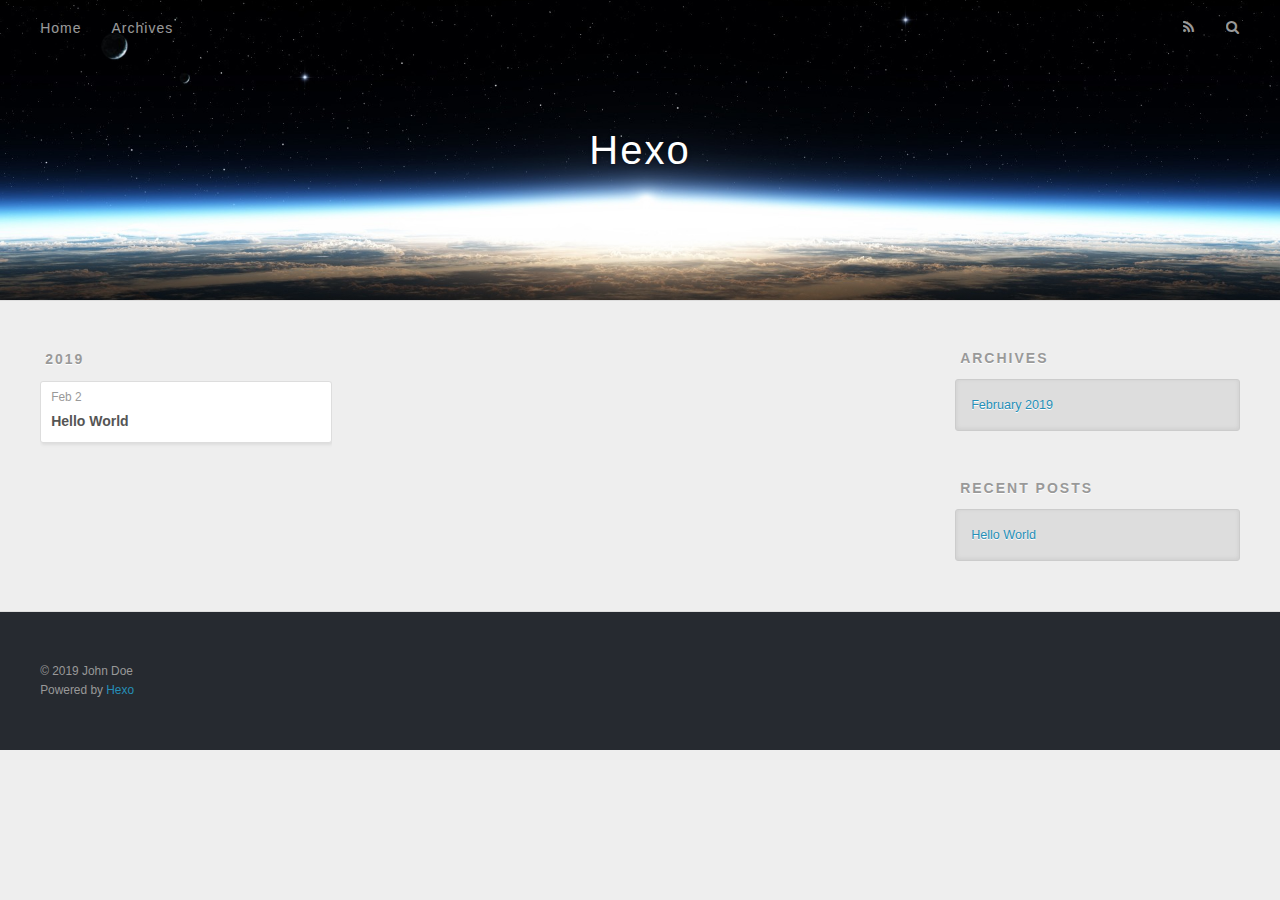
==== archives/index.html @ b5e9990e "Site updated: 2019-02-02 02:44:53" ====
<!DOCTYPE html>
<html>
<head><meta name="generator" content="Hexo 3.8.0">
  <meta charset="utf-8">
  

  
  <title>Archives | Hexo</title>
  <meta name="viewport" content="width=device-width, initial-scale=1, maximum-scale=1">
  <meta property="og:type" content="website">
<meta property="og:title" content="Hexo">
<meta property="og:url" content="http://yoursite.com/archives/index.html">
<meta property="og:site_name" content="Hexo">
<meta property="og:locale" content="default">
<meta name="twitter:card" content="summary">
<meta name="twitter:title" content="Hexo">
  
    <link rel="alternate" href="/atom.xml" title="Hexo" type="application/atom+xml">
  
  
    <link rel="icon" href="/favicon.png">
  
  
    <link href="//fonts.googleapis.com/css?family=Source+Code+Pro" rel="stylesheet" type="text/css">
  
  <link rel="stylesheet" href="/css/style.css">
</head>
</html>
<body>
  <div id="container">
    <div id="wrap">
      <header id="header">
  <div id="banner"></div>
  <div id="header-outer" class="outer">
    <div id="header-title" class="inner">
      <h1 id="logo-wrap">
        <a href="/" id="logo">Hexo</a>
      </h1>
      
    </div>
    <div id="header-inner" class="inner">
      <nav id="main-nav">
        <a id="main-nav-toggle" class="nav-icon"></a>
        
          <a class="main-nav-link" href="/">Home</a>
        
          <a class="main-nav-link" href="/archives">Archives</a>
        
      </nav>
      <nav id="sub-nav">
        
          <a id="nav-rss-link" class="nav-icon" href="/atom.xml" title="RSS Feed"></a>
        
        <a id="nav-search-btn" class="nav-icon" title="Search"></a>
      </nav>
      <div id="search-form-wrap">
        <form action="//google.com/search" method="get" accept-charset="UTF-8" class="search-form"><input type="search" name="q" class="search-form-input" placeholder="Search"><button type="submit" class="search-form-submit">&#xF002;</button><input type="hidden" name="sitesearch" value="http://yoursite.com"></form>
      </div>
    </div>
  </div>
</header>
      <div class="outer">
        <section id="main">
  
  
    
    
      
      
      <section class="archives-wrap">
        <div class="archive-year-wrap">
          <a href="/archives/2019" class="archive-year">2019</a>
        </div>
        <div class="archives">
    
    <article class="archive-article archive-type-post">
  <div class="archive-article-inner">
    <header class="archive-article-header">
      <a href="/2019/02/02/hello-world/" class="archive-article-date">
  <time datetime="2019-02-01T17:42:40.404Z" itemprop="datePublished">Feb 2</time>
</a>
      
  
    <h1 itemprop="name">
      <a class="archive-article-title" href="/2019/02/02/hello-world/">Hello World</a>
    </h1>
  

    </header>
  </div>
</article>
  
  
    </div></section>
  


</section>
        
          <aside id="sidebar">
  
    

  
    

  
    
  
    
  <div class="widget-wrap">
    <h3 class="widget-title">Archives</h3>
    <div class="widget">
      <ul class="archive-list"><li class="archive-list-item"><a class="archive-list-link" href="/archives/2019/02/">February 2019</a></li></ul>
    </div>
  </div>


  
    
  <div class="widget-wrap">
    <h3 class="widget-title">Recent Posts</h3>
    <div class="widget">
      <ul>
        
          <li>
            <a href="/2019/02/02/hello-world/">Hello World</a>
          </li>
        
      </ul>
    </div>
  </div>

  
</aside>
        
      </div>
      <footer id="footer">
  
  <div class="outer">
    <div id="footer-info" class="inner">
      &copy; 2019 John Doe<br>
      Powered by <a href="http://hexo.io/" target="_blank">Hexo</a>
    </div>
  </div>
</footer>
    </div>
    <nav id="mobile-nav">
  
    <a href="/" class="mobile-nav-link">Home</a>
  
    <a href="/archives" class="mobile-nav-link">Archives</a>
  
</nav>
    

<script src="//ajax.googleapis.com/ajax/libs/jquery/2.0.3/jquery.min.js"></script>


  <link rel="stylesheet" href="/fancybox/jquery.fancybox.css">
  <script src="/fancybox/jquery.fancybox.pack.js"></script>


<script src="/js/script.js"></script>



  </div>
</body>
</html>
---- css/style.css ----
body {
  width: 100%;
}
body:before,
body:after {
  content: "";
  display: table;
}
body:after {
  clear: both;
}
html,
body,
div,
span,
applet,
object,
iframe,
h1,
h2,
h3,
h4,
h5,
h6,
p,
blockquote,
pre,
a,
abbr,
acronym,
address,
big,
cite,
code,
del,
dfn,
em,
img,
ins,
kbd,
q,
s,
samp,
small,
strike,
strong,
sub,
sup,
tt,
var,
dl,
dt,
dd,
ol,
ul,
li,
fieldset,
form,
label,
legend,
table,
caption,
tbody,
tfoot,
thead,
tr,
th,
td {
  margin: 0;
  padding: 0;
  border: 0;
  outline: 0;
  font-weight: inherit;
  font-style: inherit;
  font-family: inherit;
  font-size: 100%;
  vertical-align: baseline;
}
body {
  line-height: 1;
  color: #000;
  background: #fff;
}
ol,
ul {
  list-style: none;
}
table {
  border-collapse: separate;
  border-spacing: 0;
  vertical-align: middle;
}
caption,
th,
td {
  text-align: left;
  font-weight: normal;
  vertical-align: middle;
}
a img {
  border: none;
}
input,
button {
  margin: 0;
  padding: 0;
}
input::-moz-focus-inner,
button::-moz-focus-inner {
  border: 0;
  padding: 0;
}
@font-face {
  font-family: FontAwesome;
  font-style: normal;
  font-weight: normal;
  src: url("fonts/fontawesome-webfont.eot?v=#4.0.3");
  src: url("fonts/fontawesome-webfont.eot?#iefix&v=#4.0.3") format("embedded-opentype"), url("fonts/fontawesome-webfont.woff?v=#4.0.3") format("woff"), url("fonts/fontawesome-webfont.ttf?v=#4.0.3") format("truetype"), url("fonts/fontawesome-webfont.svg#fontawesomeregular?v=#4.0.3") format("svg");
}
html,
body,
#container {
  height: 100%;
}
body {
  background: #eee;
  font: 14px -apple-system, BlinkMacSystemFont, "Segoe UI", "Roboto", "Oxygen", "Ubuntu", "Cantarell", "Fira Sans", "Droid Sans", "Helvetica Neue", sans-serif;
  -webkit-text-size-adjust: 100%;
}
.outer {
  max-width: 1220px;
  margin: 0 auto;
  padding: 0 20px;
}
.outer:before,
.outer:after {
  content: "";
  display: table;
}
.outer:after {
  clear: both;
}
.inner {
  display: inline;
  float: left;
  width: 98.33333333333333%;
  margin: 0 0.833333333333333%;
}
.left,
.alignleft {
  float: left;
}
.right,
.alignright {
  float: right;
}
.clear {
  clear: both;
}
#container {
  position: relative;
}
.mobile-nav-on {
  overflow: hidden;
}
#wrap {
  height: 100%;
  width: 100%;
  position: absolute;
  top: 0;
  left: 0;
  -webkit-transition: 0.2s ease-out;
  -moz-transition: 0.2s ease-out;
  -ms-transition: 0.2s ease-out;
  transition: 0.2s ease-out;
  z-index: 1;
  background: #eee;
}
.mobile-nav-on #wrap {
  left: 280px;
}
@media screen and (min-width: 768px) {
  #main {
    display: inline;
    float: left;
    width: 73.33333333333333%;
    margin: 0 0.833333333333333%;
  }
}
.article-date,
.article-category-link,
.archive-year,
.widget-title {
  text-decoration: none;
  text-transform: uppercase;
  letter-spacing: 2px;
  color: #999;
  margin-bottom: 1em;
  margin-left: 5px;
  line-height: 1em;
  text-shadow: 0 1px #fff;
  font-weight: bold;
}
.article-inner,
.archive-article-inner {
  background: #fff;
  -webkit-box-shadow: 1px 2px 3px #ddd;
  box-shadow: 1px 2px 3px #ddd;
  border: 1px solid #ddd;
  border-radius: 3px;
}
.article-entry h1,
.widget h1 {
  font-size: 2em;
}
.article-entry h2,
.widget h2 {
  font-size: 1.5em;
}
.article-entry h3,
.widget h3 {
  font-size: 1.3em;
}
.article-entry h4,
.widget h4 {
  font-size: 1.2em;
}
.article-entry h5,
.widget h5 {
  font-size: 1em;
}
.article-entry h6,
.widget h6 {
  font-size: 1em;
  color: #999;
}
.article-entry hr,
.widget hr {
  border: 1px dashed #ddd;
}
.article-entry strong,
.widget strong {
  font-weight: bold;
}
.article-entry em,
.widget em,
.article-entry cite,
.widget cite {
  font-style: italic;
}
.article-entry sup,
.widget sup,
.article-entry sub,
.widget sub {
  font-size: 0.75em;
  line-height: 0;
  position: relative;
  vertical-align: baseline;
}
.article-entry sup,
.widget sup {
  top: -0.5em;
}
.article-entry sub,
.widget sub {
  bottom: -0.2em;
}
.article-entry small,
.widget small {
  font-size: 0.85em;
}
.article-entry acronym,
.widget acronym,
.article-entry abbr,
.widget abbr {
  border-bottom: 1px dotted;
}
.article-entry ul,
.widget ul,
.article-entry ol,
.widget ol,
.article-entry dl,
.widget dl {
  margin: 0 20px;
  line-height: 1.6em;
}
.article-entry ul ul,
.widget ul ul,
.article-entry ol ul,
.widget ol ul,
.article-entry ul ol,
.widget ul ol,
.article-entry ol ol,
.widget ol ol {
  margin-top: 0;
  margin-bottom: 0;
}
.article-entry ul,
.widget ul {
  list-style: disc;
}
.article-entry ol,
.widget ol {
  list-style: decimal;
}
.article-entry dt,
.widget dt {
  font-weight: bold;
}
#header {
  height: 300px;
  position: relative;
  border-bottom: 1px solid #ddd;
}
#header:before,
#header:after {
  content: "";
  position: absolute;
  left: 0;
  right: 0;
  height: 40px;
}
#header:before {
  top: 0;
  background: -webkit-linear-gradient(rgba(0,0,0,0.2), transparent);
  background: -moz-linear-gradient(rgba(0,0,0,0.2), transparent);
  background: -ms-linear-gradient(rgba(0,0,0,0.2), transparent);
  background: linear-gradient(rgba(0,0,0,0.2), transparent);
}
#header:after {
  bottom: 0;
  background: -webkit-linear-gradient(transparent, rgba(0,0,0,0.2));
  background: -moz-linear-gradient(transparent, rgba(0,0,0,0.2));
  background: -ms-linear-gradient(transparent, rgba(0,0,0,0.2));
  background: linear-gradient(transparent, rgba(0,0,0,0.2));
}
#header-outer {
  height: 100%;
  position: relative;
}
#header-inner {
  position: relative;
  overflow: hidden;
}
#banner {
  position: absolute;
  top: 0;
  left: 0;
  width: 100%;
  height: 100%;
  background: url("images/banner.jpg") center #000;
  -webkit-background-size: cover;
  -moz-background-size: cover;
  background-size: cover;
  z-index: -1;
}
#header-title {
  text-align: center;
  height: 40px;
  position: absolute;
  top: 50%;
  left: 0;
  margin-top: -20px;
}
#logo,
#subtitle {
  text-decoration: none;
  color: #fff;
  font-weight: 300;
  text-shadow: 0 1px 4px rgba(0,0,0,0.3);
}
#logo {
  font-size: 40px;
  line-height: 40px;
  letter-spacing: 2px;
}
#subtitle {
  font-size: 16px;
  line-height: 16px;
  letter-spacing: 1px;
}
#subtitle-wrap {
  margin-top: 16px;
}
#main-nav {
  float: left;
  margin-left: -15px;
}
.nav-icon,
.main-nav-link {
  float: left;
  color: #fff;
  opacity: 0.6;
  text-decoration: none;
  text-shadow: 0 1px rgba(0,0,0,0.2);
  -webkit-transition: opacity 0.2s;
  -moz-transition: opacity 0.2s;
  -ms-transition: opacity 0.2s;
  transition: opacity 0.2s;
  display: block;
  padding: 20px 15px;
}
.nav-icon:hover,
.main-nav-link:hover {
  opacity: 1;
}
.nav-icon {
  font-family: FontAwesome;
  text-align: center;
  font-size: 14px;
  width: 14px;
  height: 14px;
  padding: 20px 15px;
  position: relative;
  cursor: pointer;
}
.main-nav-link {
  font-weight: 300;
  letter-spacing: 1px;
}
@media screen and (max-width: 479px) {
  .main-nav-link {
    display: none;
  }
}
#main-nav-toggle {
  display: none;
}
#main-nav-toggle:before {
  content: "\f0c9";
}
@media screen and (max-width: 479px) {
  #main-nav-toggle {
    display: block;
  }
}
#sub-nav {
  float: right;
  margin-right: -15px;
}
#nav-rss-link:before {
  content: "\f09e";
}
#nav-search-btn:before {
  content: "\f002";
}
#search-form-wrap {
  position: absolute;
  top: 15px;
  width: 150px;
  height: 30px;
  right: -150px;
  opacity: 0;
  -webkit-transition: 0.2s ease-out;
  -moz-transition: 0.2s ease-out;
  -ms-transition: 0.2s ease-out;
  transition: 0.2s ease-out;
}
#search-form-wrap.on {
  opacity: 1;
  right: 0;
}
@media screen and (max-width: 479px) {
  #search-form-wrap {
    width: 100%;
    right: -100%;
  }
}
.search-form {
  position: absolute;
  top: 0;
  left: 0;
  right: 0;
  background: #fff;
  padding: 5px 15px;
  border-radius: 15px;
  -webkit-box-shadow: 0 0 10px rgba(0,0,0,0.3);
  box-shadow: 0 0 10px rgba(0,0,0,0.3);
}
.search-form-input {
  border: none;
  background: none;
  color: #555;
  width: 100%;
  font: 13px -apple-system, BlinkMacSystemFont, "Segoe UI", "Roboto", "Oxygen", "Ubuntu", "Cantarell", "Fira Sans", "Droid Sans", "Helvetica Neue", sans-serif;
  outline: none;
}
.search-form-input::-webkit-search-results-decoration,
.search-form-input::-webkit-search-cancel-button {
  -webkit-appearance: none;
}
.search-form-submit {
  position: absolute;
  top: 50%;
  right: 10px;
  margin-top: -7px;
  font: 13px FontAwesome;
  border: none;
  background: none;
  color: #bbb;
  cursor: pointer;
}
.search-form-submit:hover,
.search-form-submit:focus {
  color: #777;
}
.article {
  margin: 50px 0;
}
.article-inner {
  overflow: hidden;
}
.article-meta:before,
.article-meta:after {
  content: "";
  display: table;
}
.article-meta:after {
  clear: both;
}
.article-date {
  float: left;
}
.article-category {
  float: left;
  line-height: 1em;
  color: #ccc;
  text-shadow: 0 1px #fff;
  margin-left: 8px;
}
.article-category:before {
  content: "\2022";
}
.article-category-link {
  margin: 0 12px 1em;
}
.article-header {
  padding: 20px 20px 0;
}
.article-title {
  text-decoration: none;
  font-size: 2em;
  font-weight: bold;
  color: #555;
  line-height: 1.1em;
  -webkit-transition: color 0.2s;
  -moz-transition: color 0.2s;
  -ms-transition: color 0.2s;
  transition: color 0.2s;
}
a.article-title:hover {
  color: #258fb8;
}
.article-entry {
  color: #555;
  padding: 0 20px;
}
.article-entry:before,
.article-entry:after {
  content: "";
  display: table;
}
.article-entry:after {
  clear: both;
}
.article-entry p,
.article-entry table {
  line-height: 1.6em;
  margin: 1.6em 0;
}
.article-entry h1,
.article-entry h2,
.article-entry h3,
.article-entry h4,
.article-entry h5,
.article-entry h6 {
  font-weight: bold;
}
.article-entry h1,
.article-entry h2,
.article-entry h3,
.article-entry h4,
.article-entry h5,
.article-entry h6 {
  line-height: 1.1em;
  margin: 1.1em 0;
}
.article-entry a {
  color: #258fb8;
  text-decoration: none;
}
.article-entry a:hover {
  text-decoration: underline;
}
.article-entry ul,
.article-entry ol,
.article-entry dl {
  margin-top: 1.6em;
  margin-bottom: 1.6em;
}
.article-entry img,
.article-entry video {
  max-width: 100%;
  height: auto;
  display: block;
  margin: auto;
}
.article-entry iframe {
  border: none;
}
.article-entry table {
  width: 100%;
  border-collapse: collapse;
  border-spacing: 0;
}
.article-entry th {
  font-weight: bold;
  border-bottom: 3px solid #ddd;
  padding-bottom: 0.5em;
}
.article-entry td {
  border-bottom: 1px solid #ddd;
  padding: 10px 0;
}
.article-entry blockquote {
  font-family: Georgia, "Times New Roman", serif;
  font-size: 1.4em;
  margin: 1.6em 20px;
  text-align: center;
}
.article-entry blockquote footer {
  font-size: 14px;
  margin: 1.6em 0;
  font-family: -apple-system, BlinkMacSystemFont, "Segoe UI", "Roboto", "Oxygen", "Ubuntu", "Cantarell", "Fira Sans", "Droid Sans", "Helvetica Neue", sans-serif;
}
.article-entry blockquote footer cite:before {
  content: "—";
  padding: 0 0.5em;
}
.article-entry .pullquote {
  text-align: left;
  width: 45%;
  margin: 0;
}
.article-entry .pullquote.left {
  margin-left: 0.5em;
  margin-right: 1em;
}
.article-entry .pullquote.right {
  margin-right: 0.5em;
  margin-left: 1em;
}
.article-entry .caption {
  color: #999;
  display: block;
  font-size: 0.9em;
  margin-top: 0.5em;
  position: relative;
  text-align: center;
}
.article-entry .video-container {
  position: relative;
  padding-top: 56.25%;
  height: 0;
  overflow: hidden;
}
.article-entry .video-container iframe,
.article-entry .video-container object,
.article-entry .video-container embed {
  position: absolute;
  top: 0;
  left: 0;
  width: 100%;
  height: 100%;
  margin-top: 0;
}
.article-more-link a {
  display: inline-block;
  line-height: 1em;
  padding: 6px 15px;
  border-radius: 15px;
  background: #eee;
  color: #999;
  text-shadow: 0 1px #fff;
  text-decoration: none;
}
.article-more-link a:hover {
  background: #258fb8;
  color: #fff;
  text-decoration: none;
  text-shadow: 0 1px #1e7293;
}
.article-footer {
  font-size: 0.85em;
  line-height: 1.6em;
  border-top: 1px solid #ddd;
  padding-top: 1.6em;
  margin: 0 20px 20px;
}
.article-footer:before,
.article-footer:after {
  content: "";
  display: table;
}
.article-footer:after {
  clear: both;
}
.article-footer a {
  color: #999;
  text-decoration: none;
}
.article-footer a:hover {
  color: #555;
}
.article-tag-list-item {
  float: left;
  margin-right: 10px;
}
.article-tag-list-link:before {
  content: "#";
}
.article-comment-link {
  float: right;
}
.article-comment-link:before {
  content: "\f075";
  font-family: FontAwesome;
  padding-right: 8px;
}
.article-share-link {
  cursor: pointer;
  float: right;
  margin-left: 20px;
}
.article-share-link:before {
  content: "\f064";
  font-family: FontAwesome;
  padding-right: 6px;
}
#article-nav {
  position: relative;
}
#article-nav:before,
#article-nav:after {
  content: "";
  display: table;
}
#article-nav:after {
  clear: both;
}
@media screen and (min-width: 768px) {
  #article-nav {
    margin: 50px 0;
  }
  #article-nav:before {
    width: 8px;
    height: 8px;
    position: absolute;
    top: 50%;
    left: 50%;
    margin-top: -4px;
    margin-left: -4px;
    content: "";
    border-radius: 50%;
    background: #ddd;
    -webkit-box-shadow: 0 1px 2px #fff;
    box-shadow: 0 1px 2px #fff;
  }
}
.article-nav-link-wrap {
  text-decoration: none;
  text-shadow: 0 1px #fff;
  color: #999;
  -webkit-box-sizing: border-box;
  -moz-box-sizing: border-box;
  box-sizing: border-box;
  margin-top: 50px;
  text-align: center;
  display: block;
}
.article-nav-link-wrap:hover {
  color: #555;
}
@media screen and (min-width: 768px) {
  .article-nav-link-wrap {
    width: 50%;
    margin-top: 0;
  }
}
@media screen and (min-width: 768px) {
  #article-nav-newer {
    float: left;
    text-align: right;
    padding-right: 20px;
  }
}
@media screen and (min-width: 768px) {
  #article-nav-older {
    float: right;
    text-align: left;
    padding-left: 20px;
  }
}
.article-nav-caption {
  text-transform: uppercase;
  letter-spacing: 2px;
  color: #ddd;
  line-height: 1em;
  font-weight: bold;
}
#article-nav-newer .article-nav-caption {
  margin-right: -2px;
}
.article-nav-title {
  font-size: 0.85em;
  line-height: 1.6em;
  margin-top: 0.5em;
}
.article-share-box {
  position: absolute;
  display: none;
  background: #fff;
  -webkit-box-shadow: 1px 2px 10px rgba(0,0,0,0.2);
  box-shadow: 1px 2px 10px rgba(0,0,0,0.2);
  border-radius: 3px;
  margin-left: -145px;
  overflow: hidden;
  z-index: 1;
}
.article-share-box.on {
  display: block;
}
.article-share-input {
  width: 100%;
  background: none;
  -webkit-box-sizing: border-box;
  -moz-box-sizing: border-box;
  box-sizing: border-box;
  font: 14px -apple-system, BlinkMacSystemFont, "Segoe UI", "Roboto", "Oxygen", "Ubuntu", "Cantarell", "Fira Sans", "Droid Sans", "Helvetica Neue", sans-serif;
  padding: 0 15px;
  color: #555;
  outline: none;
  border: 1px solid #ddd;
  border-radius: 3px 3px 0 0;
  height: 36px;
  line-height: 36px;
}
.article-share-links {
  background: #eee;
}
.article-share-links:before,
.article-share-links:after {
  content: "";
  display: table;
}
.article-share-links:after {
  clear: both;
}
.article-share-twitter,
.article-share-facebook,
.article-share-pinterest,
.article-share-google {
  width: 50px;
  height: 36px;
  display: block;
  float: left;
  position: relative;
  color: #999;
  text-shadow: 0 1px #fff;
}
.article-share-twitter:before,
.article-share-facebook:before,
.article-share-pinterest:before,
.article-share-google:before {
  font-size: 20px;
  font-family: FontAwesome;
  width: 20px;
  height: 20px;
  position: absolute;
  top: 50%;
  left: 50%;
  margin-top: -10px;
  margin-left: -10px;
  text-align: center;
}
.article-share-twitter:hover,
.article-share-facebook:hover,
.article-share-pinterest:hover,
.article-share-google:hover {
  color: #fff;
}
.article-share-twitter:before {
  content: "\f099";
}
.article-share-twitter:hover {
  background: #00aced;
  text-shadow: 0 1px #008abe;
}
.article-share-facebook:before {
  content: "\f09a";
}
.article-share-facebook:hover {
  background: #3b5998;
  text-shadow: 0 1px #2f477a;
}
.article-share-pinterest:before {
  content: "\f0d2";
}
.article-share-pinterest:hover {
  background: #cb2027;
  text-shadow: 0 1px #a21a1f;
}
.article-share-google:before {
  content: "\f0d5";
}
.article-share-google:hover {
  background: #dd4b39;
  text-shadow: 0 1px #be3221;
}
.article-gallery {
  background: #000;
  position: relative;
}
.article-gallery-photos {
  position: relative;
  overflow: hidden;
}
.article-gallery-img {
  display: none;
  max-width: 100%;
}
.article-gallery-img:first-child {
  display: block;
}
.article-gallery-img.loaded {
  position: absolute;
  display: block;
}
.article-gallery-img img {
  display: block;
  max-width: 100%;
  margin: 0 auto;
}
#comments {
  background: #fff;
  -webkit-box-shadow: 1px 2px 3px #ddd;
  box-shadow: 1px 2px 3px #ddd;
  padding: 20px;
  border: 1px solid #ddd;
  border-radius: 3px;
  margin: 50px 0;
}
#comments a {
  color: #258fb8;
}
.archives-wrap {
  margin: 50px 0;
}
.archives:before,
.archives:after {
  content: "";
  display: table;
}
.archives:after {
  clear: both;
}
.archive-year-wrap {
  margin-bottom: 1em;
}
.archives {
  -webkit-column-gap: 10px;
  -moz-column-gap: 10px;
  column-gap: 10px;
}
@media screen and (min-width: 480px) and (max-width: 767px) {
  .archives {
    -webkit-column-count: 2;
    -moz-column-count: 2;
    column-count: 2;
  }
}
@media screen and (min-width: 768px) {
  .archives {
    -webkit-column-count: 3;
    -moz-column-count: 3;
    column-count: 3;
  }
}
.archive-article {
  -webkit-column-break-inside: avoid;
  page-break-inside: avoid;
  overflow: hidden;
  break-inside: avoid-column;
}
.archive-article-inner {
  padding: 10px;
  margin-bottom: 15px;
}
.archive-article-title {
  text-decoration: none;
  font-weight: bold;
  color: #555;
  -webkit-transition: color 0.2s;
  -moz-transition: color 0.2s;
  -ms-transition: color 0.2s;
  transition: color 0.2s;
  line-height: 1.6em;
}
.archive-article-title:hover {
  color: #258fb8;
}
.archive-article-footer {
  margin-top: 1em;
}
.archive-article-date {
  color: #999;
  text-decoration: none;
  font-size: 0.85em;
  line-height: 1em;
  margin-bottom: 0.5em;
  display: block;
}
#page-nav {
  margin: 50px auto;
  background: #fff;
  -webkit-box-shadow: 1px 2px 3px #ddd;
  box-shadow: 1px 2px 3px #ddd;
  border: 1px solid #ddd;
  border-radius: 3px;
  text-align: center;
  color: #999;
  overflow: hidden;
}
#page-nav:before,
#page-nav:after {
  content: "";
  display: table;
}
#page-nav:after {
  clear: both;
}
#page-nav a,
#page-nav span {
  padding: 10px 20px;
  line-height: 1;
  height: 2ex;
}
#page-nav a {
  color: #999;
  text-decoration: none;
}
#page-nav a:hover {
  background: #999;
  color: #fff;
}
#page-nav .prev {
  float: left;
}
#page-nav .next {
  float: right;
}
#page-nav .page-number {
  display: inline-block;
}
@media screen and (max-width: 479px) {
  #page-nav .page-number {
    display: none;
  }
}
#page-nav .current {
  color: #555;
  font-weight: bold;
}
#page-nav .space {
  color: #ddd;
}
#footer {
  background: #262a30;
  padding: 50px 0;
  border-top: 1px solid #ddd;
  color: #999;
}
#footer a {
  color: #258fb8;
  text-decoration: none;
}
#footer a:hover {
  text-decoration: underline;
}
#footer-info {
  line-height: 1.6em;
  font-size: 0.85em;
}
.article-entry pre,
.article-entry .highlight {
  background: #2d2d2d;
  margin: 0 -20px;
  padding: 15px 20px;
  border-style: solid;
  border-color: #ddd;
  border-width: 1px 0;
  overflow: auto;
  color: #ccc;
  line-height: 22.400000000000002px;
}
.article-entry .highlight .gutter pre,
.article-entry .gist .gist-file .gist-data .line-numbers {
  color: #666;
  font-size: 0.85em;
}
.article-entry pre,
.article-entry code {
  font-family: "Source Code Pro", Consolas, Monaco, Menlo, Consolas, monospace;
}
.article-entry code {
  background: #eee;
  text-shadow: 0 1px #fff;
  padding: 0 0.3em;
}
.article-entry pre code {
  background: none;
  text-shadow: none;
  padding: 0;
}
.article-entry .highlight pre {
  border: none;
  margin: 0;
  padding: 0;
}
.article-entry .highlight table {
  margin: 0;
  width: auto;
}
.article-entry .highlight td {
  border: none;
  padding: 0;
}
.article-entry .highlight figcaption {
  font-size: 0.85em;
  color: #999;
  line-height: 1em;
  margin-bottom: 1em;
}
.article-entry .highlight figcaption:before,
.article-entry .highlight figcaption:after {
  content: "";
  display: table;
}
.article-entry .highlight figcaption:after {
  clear: both;
}
.article-entry .highlight figcaption a {
  float: right;
}
.article-entry .highlight .gutter pre {
  text-align: right;
  padding-right: 20px;
}
.article-entry .highlight .line {
  height: 22.400000000000002px;
}
.article-entry .highlight .line.marked {
  background: #515151;
}
.article-entry .gist {
  margin: 0 -20px;
  border-style: solid;
  border-color: #ddd;
  border-width: 1px 0;
  background: #2d2d2d;
  padding: 15px 20px 15px 0;
}
.article-entry .gist .gist-file {
  border: none;
  font-family: "Source Code Pro", Consolas, Monaco, Menlo, Consolas, monospace;
  margin: 0;
}
.article-entry .gist .gist-file .gist-data {
  background: none;
  border: none;
}
.article-entry .gist .gist-file .gist-data .line-numbers {
  background: none;
  border: none;
  padding: 0 20px 0 0;
}
.article-entry .gist .gist-file .gist-data .line-data {
  padding: 0 !important;
}
.article-entry .gist .gist-file .highlight {
  margin: 0;
  padding: 0;
  border: none;
}
.article-entry .gist .gist-file .gist-meta {
  background: #2d2d2d;
  color: #999;
  font: 0.85em -apple-system, BlinkMacSystemFont, "Segoe UI", "Roboto", "Oxygen", "Ubuntu", "Cantarell", "Fira Sans", "Droid Sans", "Helvetica Neue", sans-serif;
  text-shadow: 0 0;
  padding: 0;
  margin-top: 1em;
  margin-left: 20px;
}
.article-entry .gist .gist-file .gist-meta a {
  color: #258fb8;
  font-weight: normal;
}
.article-entry .gist .gist-file .gist-meta a:hover {
  text-decoration: underline;
}
pre .comment,
pre .title {
  color: #999;
}
pre .variable,
pre .attribute,
pre .tag,
pre .regexp,
pre .ruby .constant,
pre .xml .tag .title,
pre .xml .pi,
pre .xml .doctype,
pre .html .doctype,
pre .css .id,
pre .css .class,
pre .css .pseudo {
  color: #f2777a;
}
pre .number,
pre .preprocessor,
pre .built_in,
pre .literal,
pre .params,
pre .constant {
  color: #f99157;
}
pre .class,
pre .ruby .class .title,
pre .css .rules .attribute {
  color: #9c9;
}
pre .string,
pre .value,
pre .inheritance,
pre .header,
pre .ruby .symbol,
pre .xml .cdata {
  color: #9c9;
}
pre .css .hexcolor {
  color: #6cc;
}
pre .function,
pre .python .decorator,
pre .python .title,
pre .ruby .function .title,
pre .ruby .title .keyword,
pre .perl .sub,
pre .javascript .title,
pre .coffeescript .title {
  color: #69c;
}
pre .keyword,
pre .javascript .function {
  color: #c9c;
}
@media screen and (max-width: 479px) {
  #mobile-nav {
    position: absolute;
    top: 0;
    left: 0;
    width: 280px;
    height: 100%;
    background: #191919;
    border-right: 1px solid #fff;
  }
}
@media screen and (max-width: 479px) {
  .mobile-nav-link {
    display: block;
    color: #999;
    text-decoration: none;
    padding: 15px 20px;
    font-weight: bold;
  }
  .mobile-nav-link:hover {
    color: #fff;
  }
}
@media screen and (min-width: 768px) {
  #sidebar {
    display: inline;
    float: left;
    width: 23.333333333333332%;
    margin: 0 0.833333333333333%;
  }
}
.widget-wrap {
  margin: 50px 0;
}
.widget {
  color: #777;
  text-shadow: 0 1px #fff;
  background: #ddd;
  -webkit-box-shadow: 0 -1px 4px #ccc inset;
  box-shadow: 0 -1px 4px #ccc inset;
  border: 1px solid #ccc;
  padding: 15px;
  border-radius: 3px;
}
.widget a {
  color: #258fb8;
  text-decoration: none;
}
.widget a:hover {
  text-decoration: underline;
}
.widget ul ul,
.widget ol ul,
.widget dl ul,
.widget ul ol,
.widget ol ol,
.widget dl ol,
.widget ul dl,
.widget ol dl,
.widget dl dl {
  margin-left: 15px;
  list-style: disc;
}
.widget {
  line-height: 1.6em;
  word-wrap: break-word;
  font-size: 0.9em;
}
.widget ul,
.widget ol {
  list-style: none;
  margin: 0;
}
.widget ul ul,
.widget ol ul,
.widget ul ol,
.widget ol ol {
  margin: 0 20px;
}
.widget ul ul,
.widget ol ul {
  list-style: disc;
}
.widget ul ol,
.widget ol ol {
  list-style: decimal;
}
.category-list-count,
.tag-list-count,
.archive-list-count {
  padding-left: 5px;
  color: #999;
  font-size: 0.85em;
}
.category-list-count:before,
.tag-list-count:before,
.archive-list-count:before {
  content: "(";
}
.category-list-count:after,
.tag-list-count:after,
.archive-list-count:after {
  content: ")";
}
.tagcloud a {
  margin-right: 5px;
  display: inline-block;
}
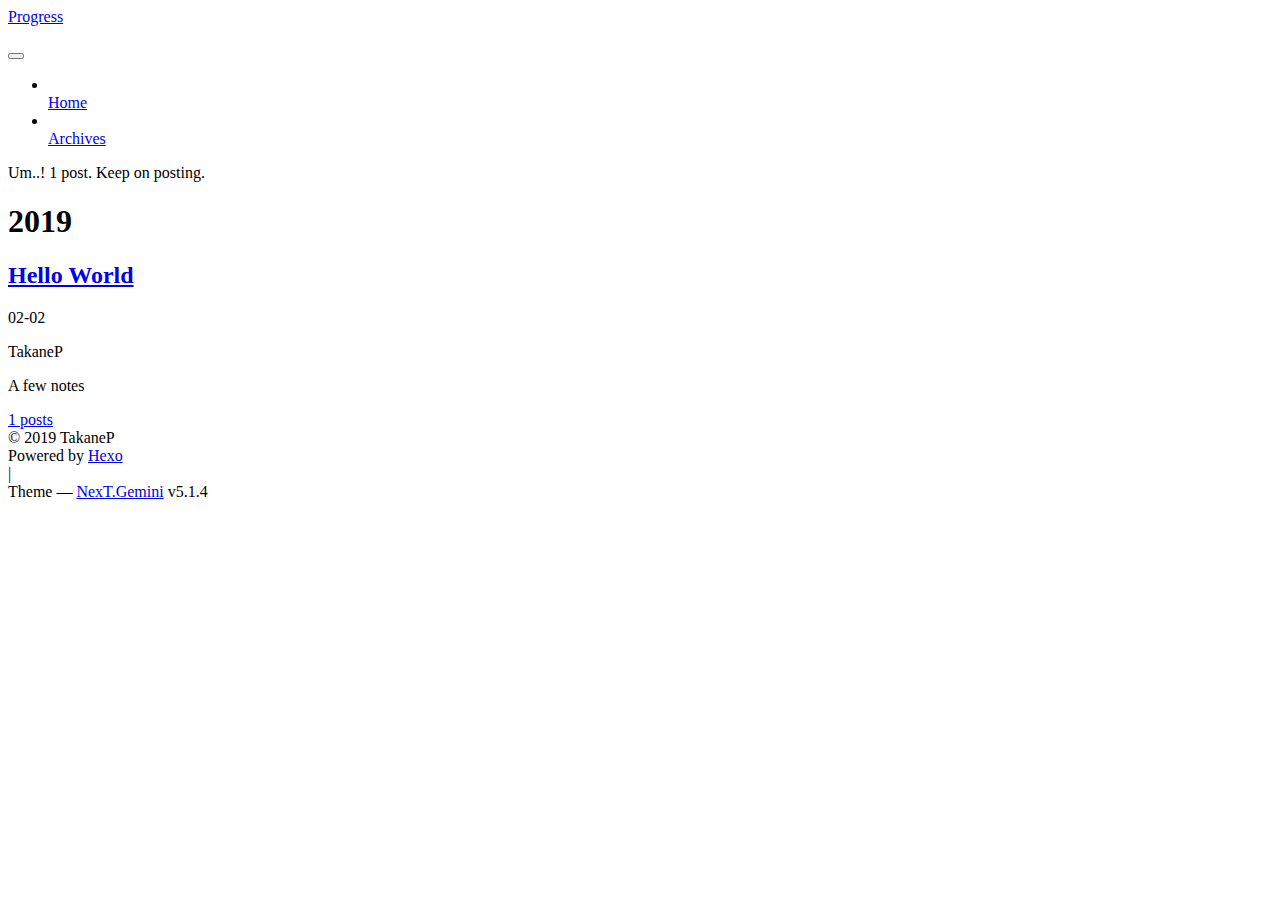
==== commit bebd750c: "Site updated: 2019-02-02 03:36:30" ====
--- a/archives/index.html
+++ b/archives/index.html
@@ -1,170 +1,559 @@
 <!DOCTYPE html>
-<html>
+
+
+
+  
+
+
+<html class="theme-next gemini use-motion" lang="en">
 <head><meta name="generator" content="Hexo 3.8.0">
-  <meta charset="utf-8">
-  
-
-  
-  <title>Archives | Hexo</title>
-  <meta name="viewport" content="width=device-width, initial-scale=1, maximum-scale=1">
-  <meta property="og:type" content="website">
-<meta property="og:title" content="Hexo">
+  <meta charset="UTF-8">
+<meta http-equiv="X-UA-Compatible" content="IE=edge">
+<meta name="viewport" content="width=device-width, initial-scale=1, maximum-scale=1">
+<meta name="theme-color" content="#222">
+
+
+
+
+
+
+
+
+
+<meta http-equiv="Cache-Control" content="no-transform">
+<meta http-equiv="Cache-Control" content="no-siteapp">
+
+
+
+
+
+
+
+
+
+
+
+
+
+
+
+
+  
+  
+  <link href="/lib/fancybox/source/jquery.fancybox.css?v=2.1.5" rel="stylesheet" type="text/css">
+
+
+
+
+
+
+
+<link href="/lib/font-awesome/css/font-awesome.min.css?v=4.6.2" rel="stylesheet" type="text/css">
+
+<link href="/css/main.css?v=5.1.4" rel="stylesheet" type="text/css">
+
+
+  <link rel="apple-touch-icon" sizes="180x180" href="/images/apple-touch-icon-next.png?v=5.1.4">
+
+
+  <link rel="icon" type="image/png" sizes="32x32" href="/images/favicon-32x32-next.png?v=5.1.4">
+
+
+  <link rel="icon" type="image/png" sizes="16x16" href="/images/favicon-16x16-next.png?v=5.1.4">
+
+
+  <link rel="mask-icon" href="/images/logo.svg?v=5.1.4" color="#222">
+
+
+
+
+
+  <meta name="keywords" content="Hexo, NexT">
+
+
+
+
+
+
+
+
+
+
+<meta name="description" content="A few notes">
+<meta property="og:type" content="website">
+<meta property="og:title" content="Progress">
 <meta property="og:url" content="http://yoursite.com/archives/index.html">
-<meta property="og:site_name" content="Hexo">
-<meta property="og:locale" content="default">
+<meta property="og:site_name" content="Progress">
+<meta property="og:description" content="A few notes">
+<meta property="og:locale" content="en">
 <meta name="twitter:card" content="summary">
-<meta name="twitter:title" content="Hexo">
-  
-    <link rel="alternate" href="/atom.xml" title="Hexo" type="application/atom+xml">
-  
-  
-    <link rel="icon" href="/favicon.png">
-  
-  
-    <link href="//fonts.googleapis.com/css?family=Source+Code+Pro" rel="stylesheet" type="text/css">
-  
-  <link rel="stylesheet" href="/css/style.css">
+<meta name="twitter:title" content="Progress">
+<meta name="twitter:description" content="A few notes">
+
+
+
+<script type="text/javascript" id="hexo.configurations">
+  var NexT = window.NexT || {};
+  var CONFIG = {
+    root: '/',
+    scheme: 'Gemini',
+    version: '5.1.4',
+    sidebar: {"position":"left","display":"post","offset":12,"b2t":false,"scrollpercent":false,"onmobile":false},
+    fancybox: true,
+    tabs: true,
+    motion: {"enable":true,"async":false,"transition":{"post_block":"fadeIn","post_header":"slideDownIn","post_body":"slideDownIn","coll_header":"slideLeftIn","sidebar":"slideUpIn"}},
+    duoshuo: {
+      userId: '0',
+      author: 'Author'
+    },
+    algolia: {
+      applicationID: '',
+      apiKey: '',
+      indexName: '',
+      hits: {"per_page":10},
+      labels: {"input_placeholder":"Search for Posts","hits_empty":"We didn't find any results for the search: ${query}","hits_stats":"${hits} results found in ${time} ms"}
+    }
+  };
+</script>
+
+
+
+  <link rel="canonical" href="http://yoursite.com/archives/">
+
+
+
+
+
+  <title>Archive | Progress</title>
+  
+
+
+
+
+
+
+
+
 </head>
-</html>
-<body>
-  <div id="container">
-    <div id="wrap">
-      <header id="header">
-  <div id="banner"></div>
-  <div id="header-outer" class="outer">
-    <div id="header-title" class="inner">
-      <h1 id="logo-wrap">
-        <a href="/" id="logo">Hexo</a>
-      </h1>
-      
+
+<body itemscope="" itemtype="http://schema.org/WebPage" lang="en">
+
+  
+  
+    
+  
+
+  <div class="container sidebar-position-left page-archive">
+    <div class="headband"></div>
+
+    <header id="header" class="header" itemscope="" itemtype="http://schema.org/WPHeader">
+      <div class="header-inner"><div class="site-brand-wrapper">
+  <div class="site-meta ">
+    
+
+    <div class="custom-logo-site-title">
+      <a href="/" class="brand" rel="start">
+        <span class="logo-line-before"><i></i></span>
+        <span class="site-title">Progress</span>
+        <span class="logo-line-after"><i></i></span>
+      </a>
     </div>
-    <div id="header-inner" class="inner">
-      <nav id="main-nav">
-        <a id="main-nav-toggle" class="nav-icon"></a>
-        
-          <a class="main-nav-link" href="/">Home</a>
-        
-          <a class="main-nav-link" href="/archives">Archives</a>
-        
-      </nav>
-      <nav id="sub-nav">
-        
-          <a id="nav-rss-link" class="nav-icon" href="/atom.xml" title="RSS Feed"></a>
-        
-        <a id="nav-search-btn" class="nav-icon" title="Search"></a>
-      </nav>
-      <div id="search-form-wrap">
-        <form action="//google.com/search" method="get" accept-charset="UTF-8" class="search-form"><input type="search" name="q" class="search-form-input" placeholder="Search"><button type="submit" class="search-form-submit">&#xF002;</button><input type="hidden" name="sitesearch" value="http://yoursite.com"></form>
+      
+        <p class="site-subtitle"></p>
+      
+  </div>
+
+  <div class="site-nav-toggle">
+    <button>
+      <span class="btn-bar"></span>
+      <span class="btn-bar"></span>
+      <span class="btn-bar"></span>
+    </button>
+  </div>
+</div>
+
+<nav class="site-nav">
+  
+
+  
+    <ul id="menu" class="menu">
+      
+        
+        <li class="menu-item menu-item-home">
+          <a href="/" rel="section">
+            
+              <i class="menu-item-icon fa fa-fw fa-home"></i> <br>
+            
+            Home
+          </a>
+        </li>
+      
+        
+        <li class="menu-item menu-item-archives">
+          <a href="/archives/" rel="section">
+            
+              <i class="menu-item-icon fa fa-fw fa-archive"></i> <br>
+            
+            Archives
+          </a>
+        </li>
+      
+
+      
+    </ul>
+  
+
+  
+</nav>
+
+
+
+ </div>
+    </header>
+
+    <main id="main" class="main">
+      <div class="main-inner">
+        <div class="content-wrap">
+          <div id="content" class="content">
+            
+
+  
+  
+  
+  <div class="post-block archive">
+    <div id="posts" class="posts-collapse">
+      <span class="archive-move-on"></span>
+
+      <span class="archive-page-counter">
+        
+        
+        
+          
+        
+        Um..! 1 post. Keep on posting.
+      </span>
+
+      
+
+        
+        
+        
+
+        
+          
+          <div class="collection-title">
+            <h1 class="archive-year" id="archive-year-2019">2019</h1>
+          </div>
+        
+        
+
+        
+
+  <article class="post post-type-normal" itemscope="" itemtype="http://schema.org/Article">
+    <header class="post-header">
+
+      <h2 class="post-title">
+        
+            <a class="post-title-link" href="/2019/02/02/hello-world/" itemprop="url">
+              
+                <span itemprop="name">Hello World</span>
+              
+            </a>
+        
+      </h2>
+
+      <div class="post-meta">
+        <time class="post-time" itemprop="dateCreated" datetime="2019-02-02T01:42:40+08:00" content="2019-02-02">
+          02-02
+        </time>
       </div>
+
+    </header>
+  </article>
+
+
+
+      
+
     </div>
   </div>
-</header>
-      <div class="outer">
-        <section id="main">
-  
-  
-    
-    
-      
-      
-      <section class="archives-wrap">
-        <div class="archive-year-wrap">
-          <a href="/archives/2019" class="archive-year">2019</a>
+  
+  
+  
+
+  
+
+
+
+          </div>
+          
+
+
+          
+
         </div>
-        <div class="archives">
-    
-    <article class="archive-article archive-type-post">
-  <div class="archive-article-inner">
-    <header class="archive-article-header">
-      <a href="/2019/02/02/hello-world/" class="archive-article-date">
-  <time datetime="2019-02-01T17:42:40.404Z" itemprop="datePublished">Feb 2</time>
-</a>
-      
-  
-    <h1 itemprop="name">
-      <a class="archive-article-title" href="/2019/02/02/hello-world/">Hello World</a>
-    </h1>
-  
-
-    </header>
-  </div>
-</article>
-  
-  
-    </div></section>
-  
-
-
-</section>
-        
-          <aside id="sidebar">
-  
-    
-
-  
-    
-
-  
-    
-  
-    
-  <div class="widget-wrap">
-    <h3 class="widget-title">Archives</h3>
-    <div class="widget">
-      <ul class="archive-list"><li class="archive-list-item"><a class="archive-list-link" href="/archives/2019/02/">February 2019</a></li></ul>
+        
+          
+  
+  <div class="sidebar-toggle">
+    <div class="sidebar-toggle-line-wrap">
+      <span class="sidebar-toggle-line sidebar-toggle-line-first"></span>
+      <span class="sidebar-toggle-line sidebar-toggle-line-middle"></span>
+      <span class="sidebar-toggle-line sidebar-toggle-line-last"></span>
     </div>
   </div>
 
-
-  
+  <aside id="sidebar" class="sidebar">
     
-  <div class="widget-wrap">
-    <h3 class="widget-title">Recent Posts</h3>
-    <div class="widget">
-      <ul>
-        
-          <li>
-            <a href="/2019/02/02/hello-world/">Hello World</a>
-          </li>
-        
-      </ul>
+    <div class="sidebar-inner">
+
+      
+
+      
+
+      <section class="site-overview-wrap sidebar-panel sidebar-panel-active">
+        <div class="site-overview">
+          <div class="site-author motion-element" itemprop="author" itemscope="" itemtype="http://schema.org/Person">
+            
+              <p class="site-author-name" itemprop="name">TakaneP</p>
+              <p class="site-description motion-element" itemprop="description">A few notes</p>
+          </div>
+
+          <nav class="site-state motion-element">
+
+            
+              <div class="site-state-item site-state-posts">
+              
+                <a href="/archives/">
+              
+                  <span class="site-state-item-count">1</span>
+                  <span class="site-state-item-name">posts</span>
+                </a>
+              </div>
+            
+
+            
+
+            
+
+          </nav>
+
+          
+
+          
+
+          
+          
+
+          
+          
+
+          
+
+        </div>
+      </section>
+
+      
+
+      
+
     </div>
+  </aside>
+
+
+        
+      </div>
+    </main>
+
+    <footer id="footer" class="footer">
+      <div class="footer-inner">
+        <div class="copyright">&copy; <span itemprop="copyrightYear">2019</span>
+  <span class="with-love">
+    <i class="fa fa-user"></i>
+  </span>
+  <span class="author" itemprop="copyrightHolder">TakaneP</span>
+
+  
+</div>
+
+
+  <div class="powered-by">Powered by <a class="theme-link" target="_blank" href="https://hexo.io">Hexo</a></div>
+
+
+
+  <span class="post-meta-divider">|</span>
+
+
+
+  <div class="theme-info">Theme &mdash; <a class="theme-link" target="_blank" href="https://github.com/iissnan/hexo-theme-next">NexT.Gemini</a> v5.1.4</div>
+
+
+
+
+        
+
+
+
+
+
+
+
+        
+      </div>
+    </footer>
+
+    
+      <div class="back-to-top">
+        <i class="fa fa-arrow-up"></i>
+        
+      </div>
+    
+
+    
+
   </div>
 
   
-</aside>
-        
-      </div>
-      <footer id="footer">
-  
-  <div class="outer">
-    <div id="footer-info" class="inner">
-      &copy; 2019 John Doe<br>
-      Powered by <a href="http://hexo.io/" target="_blank">Hexo</a>
-    </div>
-  </div>
-</footer>
-    </div>
-    <nav id="mobile-nav">
-  
-    <a href="/" class="mobile-nav-link">Home</a>
-  
-    <a href="/archives" class="mobile-nav-link">Archives</a>
-  
-</nav>
-    
-
-<script src="//ajax.googleapis.com/ajax/libs/jquery/2.0.3/jquery.min.js"></script>
-
-
-  <link rel="stylesheet" href="/fancybox/jquery.fancybox.css">
-  <script src="/fancybox/jquery.fancybox.pack.js"></script>
-
-
-<script src="/js/script.js"></script>
-
-
-
-  </div>
+
+<script type="text/javascript">
+  if (Object.prototype.toString.call(window.Promise) !== '[object Function]') {
+    window.Promise = null;
+  }
+</script>
+
+
+
+
+
+
+
+
+
+  
+
+
+
+
+
+
+
+
+
+
+
+
+  
+  
+    <script type="text/javascript" src="/lib/jquery/index.js?v=2.1.3"></script>
+  
+
+  
+  
+    <script type="text/javascript" src="/lib/fastclick/lib/fastclick.min.js?v=1.0.6"></script>
+  
+
+  
+  
+    <script type="text/javascript" src="/lib/jquery_lazyload/jquery.lazyload.js?v=1.9.7"></script>
+  
+
+  
+  
+    <script type="text/javascript" src="/lib/velocity/velocity.min.js?v=1.2.1"></script>
+  
+
+  
+  
+    <script type="text/javascript" src="/lib/velocity/velocity.ui.min.js?v=1.2.1"></script>
+  
+
+  
+  
+    <script type="text/javascript" src="/lib/fancybox/source/jquery.fancybox.pack.js?v=2.1.5"></script>
+  
+
+
+  
+
+
+  <script type="text/javascript" src="/js/src/utils.js?v=5.1.4"></script>
+
+  <script type="text/javascript" src="/js/src/motion.js?v=5.1.4"></script>
+
+
+
+  
+  
+
+
+  <script type="text/javascript" src="/js/src/affix.js?v=5.1.4"></script>
+
+  <script type="text/javascript" src="/js/src/schemes/pisces.js?v=5.1.4"></script>
+
+
+
+  
+
+  
+
+
+  <script type="text/javascript" src="/js/src/bootstrap.js?v=5.1.4"></script>
+
+
+
+  
+
+
+  
+
+
+
+
+	
+
+
+
+
+
+  
+
+
+
+
+
+  
+
+
+
+
+
+
+
+
+
+
+
+
+  
+
+
+
+
+
+  
+
+  
+
+  
+
+  
+  
+
+  
+
+  
+
+  
+
 </body>
-</html>+</html>
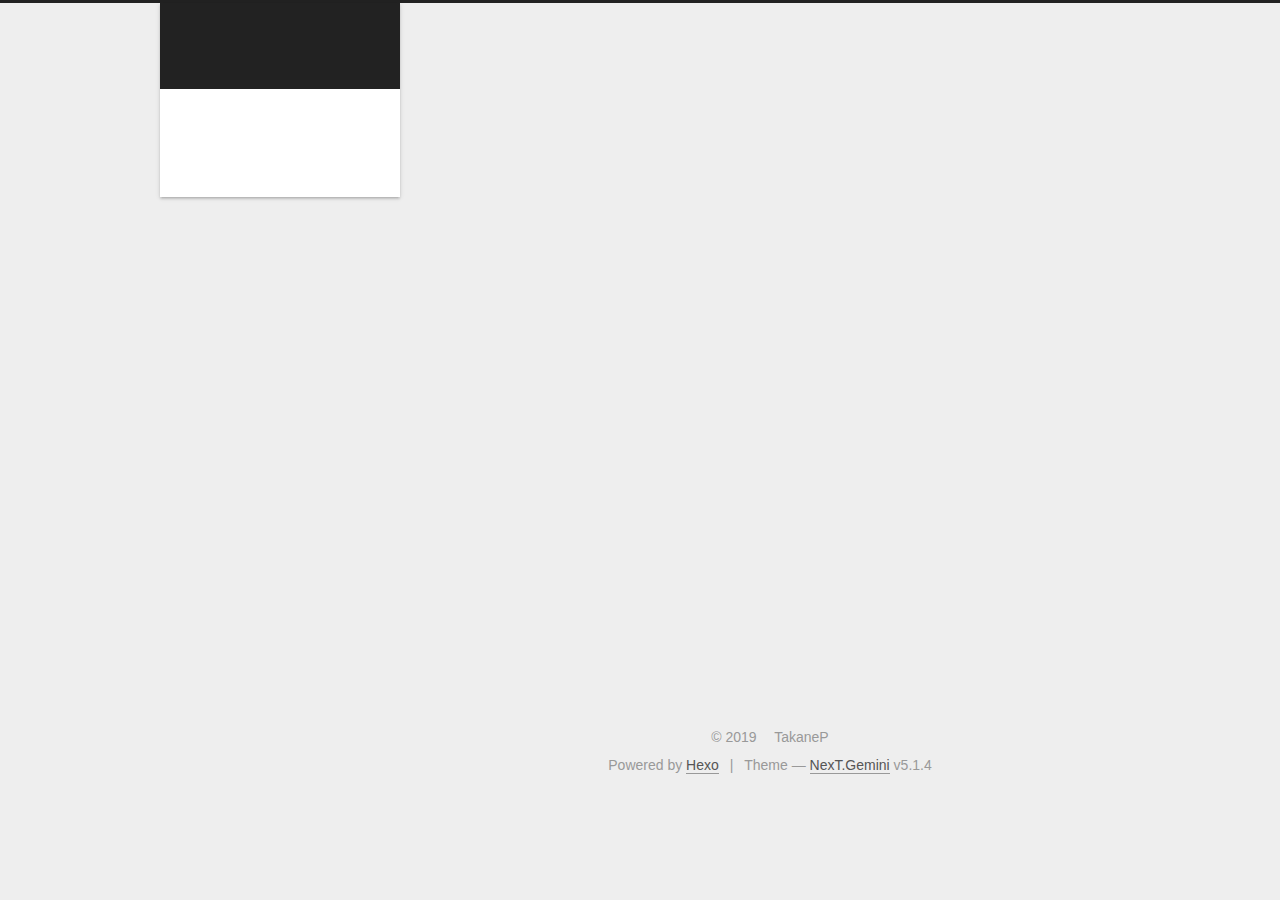
==== commit 25cf806f: "Site updated: 2019-02-02 03:39:56" ====
--- a/archives/index.html
+++ b/archives/index.html
@@ -230,7 +230,7 @@
         
           
         
-        Um..! 1 post. Keep on posting.
+        Um..! 2 posts in total. Keep on posting.
       </span>
 
       
@@ -263,7 +263,42 @@
       </h2>
 
       <div class="post-meta">
-        <time class="post-time" itemprop="dateCreated" datetime="2019-02-02T01:42:40+08:00" content="2019-02-02">
+        <time class="post-time" itemprop="dateCreated" datetime="2019-02-02T03:39:46+08:00" content="2019-02-02">
+          02-02
+        </time>
+      </div>
+
+    </header>
+  </article>
+
+
+
+      
+
+        
+        
+        
+
+        
+        
+
+        
+
+  <article class="post post-type-normal" itemscope="" itemtype="http://schema.org/Article">
+    <header class="post-header">
+
+      <h2 class="post-title">
+        
+            <a class="post-title-link" href="/2019/02/02/new-post/" itemprop="url">
+              
+                <span itemprop="name">new_post</span>
+              
+            </a>
+        
+      </h2>
+
+      <div class="post-meta">
+        <time class="post-time" itemprop="dateCreated" datetime="2019-02-02T03:38:01+08:00" content="2019-02-02">
           02-02
         </time>
       </div>
@@ -326,7 +361,7 @@
               
                 <a href="/archives/">
               
-                  <span class="site-state-item-count">1</span>
+                  <span class="site-state-item-count">2</span>
                   <span class="site-state-item-name">posts</span>
                 </a>
               </div>
--- a/css/main.css
+++ b/css/main.css
@@ -0,0 +1,3123 @@
+/* normalize.css v3.0.2 | MIT License | git.io/normalize */
+html {
+  font-family: sans-serif; /* 1 */
+  -ms-text-size-adjust: 100%; /* 2 */
+  -webkit-text-size-adjust: 100%; /* 2 */
+}
+body {
+  margin: 0;
+}
+article,
+aside,
+details,
+figcaption,
+figure,
+footer,
+header,
+hgroup,
+main,
+menu,
+nav,
+section,
+summary {
+  display: block;
+}
+audio,
+canvas,
+progress,
+video {
+  display: inline-block; /* 1 */
+  vertical-align: baseline; /* 2 */
+}
+audio:not([controls]) {
+  display: none;
+  height: 0;
+}
+[hidden],
+template {
+  display: none;
+}
+a {
+  background-color: transparent;
+}
+a:active,
+a:hover {
+  outline: 0;
+}
+abbr[title] {
+  border-bottom: 1px dotted;
+}
+b,
+strong {
+  font-weight: bold;
+}
+dfn {
+  font-style: italic;
+}
+h1 {
+  font-size: 2em;
+  margin: 0.67em 0;
+}
+mark {
+  background: #ff0;
+  color: #000;
+}
+small {
+  font-size: 80%;
+}
+sub,
+sup {
+  font-size: 75%;
+  line-height: 0;
+  position: relative;
+  vertical-align: baseline;
+}
+sup {
+  top: -0.5em;
+}
+sub {
+  bottom: -0.25em;
+}
+img {
+  border: 0;
+}
+svg:not(:root) {
+  overflow: hidden;
+}
+figure {
+  margin: 1em 40px;
+}
+hr {
+  -moz-box-sizing: content-box;
+  box-sizing: content-box;
+  height: 0;
+}
+pre {
+  overflow: auto;
+}
+code,
+kbd,
+pre,
+samp {
+  font-family: monospace, monospace;
+  font-size: 1em;
+}
+button,
+input,
+optgroup,
+select,
+textarea {
+  color: inherit; /* 1 */
+  font: inherit; /* 2 */
+  margin: 0; /* 3 */
+}
+button {
+  overflow: visible;
+}
+button,
+select {
+  text-transform: none;
+}
+button,
+html input[type="button"],
+input[type="reset"],
+input[type="submit"] {
+  -webkit-appearance: button; /* 2 */
+  cursor: pointer; /* 3 */
+}
+button[disabled],
+html input[disabled] {
+  cursor: default;
+}
+button::-moz-focus-inner,
+input::-moz-focus-inner {
+  border: 0;
+  padding: 0;
+}
+input {
+  line-height: normal;
+}
+input[type="checkbox"],
+input[type="radio"] {
+  box-sizing: border-box; /* 1 */
+  padding: 0; /* 2 */
+}
+input[type="number"]::-webkit-inner-spin-button,
+input[type="number"]::-webkit-outer-spin-button {
+  height: auto;
+}
+input[type="search"] {
+  -webkit-appearance: textfield; /* 1 */
+  -moz-box-sizing: content-box;
+  -webkit-box-sizing: content-box; /* 2 */
+  box-sizing: content-box;
+}
+input[type="search"]::-webkit-search-cancel-button,
+input[type="search"]::-webkit-search-decoration {
+  -webkit-appearance: none;
+}
+fieldset {
+  border: 1px solid #c0c0c0;
+  margin: 0 2px;
+  padding: 0.35em 0.625em 0.75em;
+}
+legend {
+  border: 0; /* 1 */
+  padding: 0; /* 2 */
+}
+textarea {
+  overflow: auto;
+}
+optgroup {
+  font-weight: bold;
+}
+table {
+  border-collapse: collapse;
+  border-spacing: 0;
+}
+td,
+th {
+  padding: 0;
+}
+::selection {
+  background: #262a30;
+  color: #fff;
+}
+body {
+  position: relative;
+  font-family: 'Lato', "PingFang SC", "Microsoft YaHei", sans-serif;
+  font-size: 14px;
+  line-height: 2;
+  color: #555;
+  background: #eee;
+}
+@media (max-width: 767px) {
+  body {
+    padding-right: 0 !important;
+  }
+}
+@media (min-width: 768px) and (max-width: 991px) {
+  body {
+    padding-right: 0 !important;
+  }
+}
+@media (min-width: 1600px) {
+  body {
+    font-size: 16px;
+  }
+}
+h1,
+h2,
+h3,
+h4,
+h5,
+h6 {
+  margin: 0;
+  padding: 0;
+  font-weight: bold;
+  line-height: 1.5;
+  font-family: 'Lato', "PingFang SC", "Microsoft YaHei", sans-serif;
+}
+h2,
+h3,
+h4,
+h5,
+h6 {
+  margin: 20px 0 15px;
+}
+h1 {
+  font-size: 22px;
+}
+@media (max-width: 767px) {
+  h1 {
+    font-size: 18px;
+  }
+}
+h2 {
+  font-size: 20px;
+}
+@media (max-width: 767px) {
+  h2 {
+    font-size: 16px;
+  }
+}
+h3 {
+  font-size: 18px;
+}
+@media (max-width: 767px) {
+  h3 {
+    font-size: 14px;
+  }
+}
+h4 {
+  font-size: 16px;
+}
+@media (max-width: 767px) {
+  h4 {
+    font-size: 12px;
+  }
+}
+h5 {
+  font-size: 14px;
+}
+@media (max-width: 767px) {
+  h5 {
+    font-size: 10px;
+  }
+}
+h6 {
+  font-size: 12px;
+}
+@media (max-width: 767px) {
+  h6 {
+    font-size: 8px;
+  }
+}
+p {
+  margin: 0 0 20px 0;
+}
+a {
+  color: #555;
+  text-decoration: none;
+  outline: none;
+  border-bottom: 1px solid #999;
+  word-wrap: break-word;
+}
+a:hover {
+  color: #222;
+  border-bottom-color: #222;
+}
+blockquote {
+  margin: 0;
+  padding: 0;
+}
+img {
+  display: block;
+  margin: auto;
+  max-width: 100%;
+  height: auto;
+}
+hr {
+  margin: 40px 0;
+  height: 3px;
+  border: none;
+  background-color: #ddd;
+  background-image: repeating-linear-gradient(-45deg, #fff, #fff 4px, transparent 4px, transparent 8px);
+}
+blockquote {
+  padding: 0 15px;
+  color: #666;
+  border-left: 4px solid #ddd;
+}
+blockquote cite::before {
+  content: "-";
+  padding: 0 5px;
+}
+dt {
+  font-weight: 700;
+}
+dd {
+  margin: 0;
+  padding: 0;
+}
+kbd {
+  border: 1px solid #ccc;
+  border-radius: 0.2em;
+  box-shadow: 0.1em 0.1em 0.2em rgba(0,0,0,0.1);
+  background-color: #f9f9f9;
+  font-family: inherit;
+  background-image: -webkit-linear-gradient(top, #eee, #fff, #eee);
+  padding: 0.1em 0.3em;
+  white-space: nowrap;
+}
+.text-left {
+  text-align: left;
+}
+.text-center {
+  text-align: center;
+}
+.text-right {
+  text-align: right;
+}
+.text-justify {
+  text-align: justify;
+}
+.text-nowrap {
+  white-space: nowrap;
+}
+.text-lowercase {
+  text-transform: lowercase;
+}
+.text-uppercase {
+  text-transform: uppercase;
+}
+.text-capitalize {
+  text-transform: capitalize;
+}
+.center-block {
+  display: block;
+  margin-left: auto;
+  margin-right: auto;
+}
+.clearfix:before,
+.clearfix:after {
+  content: " ";
+  display: table;
+}
+.clearfix:after {
+  clear: both;
+}
+.pullquote {
+  width: 45%;
+}
+.pullquote.left {
+  float: left;
+  margin-left: 5px;
+  margin-right: 10px;
+}
+.pullquote.right {
+  float: right;
+  margin-left: 10px;
+  margin-right: 5px;
+}
+.affix.affix.affix {
+  position: fixed;
+}
+.translation {
+  margin-top: -20px;
+  font-size: 14px;
+  color: #999;
+}
+.scrollbar-measure {
+  width: 100px;
+  height: 100px;
+  overflow: scroll;
+  position: absolute;
+  top: -9999px;
+}
+.use-motion .motion-element {
+  opacity: 0;
+}
+table {
+  margin: 20px 0;
+  width: 100%;
+  border-collapse: collapse;
+  border-spacing: 0;
+  border: 1px solid #ddd;
+  font-size: 14px;
+  table-layout: fixed;
+  word-wrap: break-all;
+}
+table>tbody>tr:nth-of-type(odd) {
+  background-color: #f9f9f9;
+}
+table>tbody>tr:hover {
+  background-color: #f5f5f5;
+}
+caption,
+th,
+td {
+  padding: 8px;
+  text-align: left;
+  vertical-align: middle;
+  font-weight: normal;
+}
+th,
+td {
+  border-bottom: 3px solid #ddd;
+  border-right: 1px solid #eee;
+}
+th {
+  padding-bottom: 10px;
+  font-weight: 700;
+}
+td {
+  border-bottom-width: 1px;
+}
+html,
+body {
+  height: 100%;
+}
+.container {
+  position: relative;
+  min-height: 100%;
+}
+.header-inner {
+  margin: 0 auto;
+  padding: 100px 0 70px;
+  width: calc(100% - 252px);
+}
+@media (min-width: 1600px) {
+  .container .header-inner {
+    width: 900px;
+  }
+}
+.main {
+  padding-bottom: 150px;
+}
+.main-inner {
+  margin: 0 auto;
+  width: calc(100% - 252px);
+}
+@media (min-width: 1600px) {
+  .container .main-inner {
+    width: 900px;
+  }
+}
+.footer {
+  position: absolute;
+  left: 0;
+  bottom: 0;
+  width: 100%;
+  min-height: 50px;
+}
+.footer-inner {
+  box-sizing: border-box;
+  margin: 20px auto;
+  width: calc(100% - 252px);
+}
+@media (min-width: 1600px) {
+  .container .footer-inner {
+    width: 900px;
+  }
+}
+pre,
+.highlight {
+  overflow: auto;
+  margin: 20px 0;
+  padding: 0;
+  font-size: 13px;
+  color: #4d4d4c;
+  background: #f7f7f7;
+  line-height: 1.6;
+}
+pre,
+code {
+  font-family: consolas, Menlo, "PingFang SC", "Microsoft YaHei", monospace;
+}
+code {
+  padding: 2px 4px;
+  word-wrap: break-word;
+  color: #555;
+  background: #eee;
+  border-radius: 3px;
+  font-size: 13px;
+}
+pre {
+  padding: 10px;
+}
+pre code {
+  padding: 0;
+  color: #4d4d4c;
+  background: none;
+  text-shadow: none;
+}
+.highlight {
+  border-radius: 1px;
+}
+.highlight pre {
+  border: none;
+  margin: 0;
+  padding: 10px 0;
+}
+.highlight table {
+  margin: 0;
+  width: auto;
+  border: none;
+}
+.highlight td {
+  border: none;
+  padding: 0;
+}
+.highlight figcaption {
+  font-size: 1em;
+  color: #4d4d4c;
+  line-height: 1em;
+  margin-bottom: 1em;
+}
+.highlight figcaption:before,
+.highlight figcaption:after {
+  content: " ";
+  display: table;
+}
+.highlight figcaption:after {
+  clear: both;
+}
+.highlight figcaption a {
+  float: right;
+  color: #4d4d4c;
+}
+.highlight figcaption a:hover {
+  border-bottom-color: #4d4d4c;
+}
+.highlight .gutter pre {
+  padding-left: 10px;
+  padding-right: 10px;
+  color: #869194;
+  text-align: right;
+  background-color: #eff2f3;
+}
+.highlight .code pre {
+  width: 100%;
+  padding-left: 10px;
+  padding-right: 10px;
+  background-color: #f7f7f7;
+}
+.highlight .line {
+  height: 20px;
+}
+.gutter {
+  -webkit-user-select: none;
+  -moz-user-select: none;
+  -ms-user-select: none;
+  user-select: none;
+}
+.gist table {
+  width: auto;
+}
+.gist table td {
+  border: none;
+}
+pre .deletion {
+  background: #fdd;
+}
+pre .addition {
+  background: #dfd;
+}
+pre .meta {
+  color: #8959a8;
+}
+pre .comment {
+  color: #8e908c;
+}
+pre .variable,
+pre .attribute,
+pre .tag,
+pre .regexp,
+pre .ruby .constant,
+pre .xml .tag .title,
+pre .xml .pi,
+pre .xml .doctype,
+pre .html .doctype,
+pre .css .id,
+pre .css .class,
+pre .css .pseudo {
+  color: #c82829;
+}
+pre .number,
+pre .preprocessor,
+pre .built_in,
+pre .literal,
+pre .params,
+pre .constant,
+pre .command {
+  color: #f5871f;
+}
+pre .ruby .class .title,
+pre .css .rules .attribute,
+pre .string,
+pre .value,
+pre .inheritance,
+pre .header,
+pre .ruby .symbol,
+pre .xml .cdata,
+pre .special,
+pre .number,
+pre .formula {
+  color: #718c00;
+}
+pre .title,
+pre .css .hexcolor {
+  color: #3e999f;
+}
+pre .function,
+pre .python .decorator,
+pre .python .title,
+pre .ruby .function .title,
+pre .ruby .title .keyword,
+pre .perl .sub,
+pre .javascript .title,
+pre .coffeescript .title {
+  color: #4271ae;
+}
+pre .keyword,
+pre .javascript .function {
+  color: #8959a8;
+}
+.full-image.full-image.full-image.full-image {
+  border: none;
+  max-width: 100%;
+  width: auto;
+  margin: 20px auto 25px;
+}
+@media (min-width: 992px) {
+  .full-image.full-image.full-image.full-image {
+    max-width: none;
+    width: 118%;
+    margin: 0 -9%;
+  }
+}
+.blockquote-center,
+.page-home .post-type-quote blockquote,
+.page-post-detail .post-type-quote blockquote {
+  position: relative;
+  margin: 40px 0;
+  padding: 0;
+  border-left: none;
+  text-align: center;
+}
+.blockquote-center::before,
+.page-home .post-type-quote blockquote::before,
+.page-post-detail .post-type-quote blockquote::before,
+.blockquote-center::after,
+.page-home .post-type-quote blockquote::after,
+.page-post-detail .post-type-quote blockquote::after {
+  position: absolute;
+  content: ' ';
+  display: block;
+  width: 100%;
+  height: 24px;
+  opacity: 0.2;
+  background-repeat: no-repeat;
+  background-position: 0 -6px;
+  background-size: 22px 22px;
+}
+.blockquote-center::before,
+.page-home .post-type-quote blockquote::before,
+.page-post-detail .post-type-quote blockquote::before {
+  top: -20px;
+  background-image: url("../images/quote-l.svg");
+  border-top: 1px solid #ccc;
+}
+.blockquote-center::after,
+.page-home .post-type-quote blockquote::after,
+.page-post-detail .post-type-quote blockquote::after {
+  bottom: -20px;
+  background-image: url("../images/quote-r.svg");
+  border-bottom: 1px solid #ccc;
+  background-position: 100% 8px;
+}
+.blockquote-center p,
+.page-home .post-type-quote blockquote p,
+.page-post-detail .post-type-quote blockquote p,
+.blockquote-center div,
+.page-home .post-type-quote blockquote div,
+.page-post-detail .post-type-quote blockquote div {
+  text-align: center;
+}
+.post .post-body .group-picture img {
+  box-sizing: border-box;
+  padding: 0 3px;
+  border: none;
+}
+.post .group-picture-row {
+  overflow: hidden;
+  margin-top: 6px;
+}
+.post .group-picture-row:first-child {
+  margin-top: 0;
+}
+.post .group-picture-column {
+  float: left;
+}
+.page-post-detail .post-body .group-picture-column {
+  float: none;
+  margin-top: 10px;
+  width: auto !important;
+}
+.page-post-detail .post-body .group-picture-column img {
+  margin: 0 auto;
+}
+.page-archive .group-picture-container {
+  overflow: hidden;
+}
+.page-archive .group-picture-row {
+  float: left;
+}
+.page-archive .group-picture-row:first-child {
+  margin-top: 6px;
+}
+.page-archive .group-picture-column {
+  max-width: 150px;
+  max-height: 150px;
+}
+.post-body .note {
+  position: relative;
+  padding: 15px;
+  margin-bottom: 20px;
+  border: 1px solid #eee;
+  border-left-width: 5px;
+  border-radius: 3px;
+}
+.post-body .note h2,
+.post-body .note h3,
+.post-body .note h4,
+.post-body .note h5,
+.post-body .note h6 {
+  margin-top: 0;
+  margin-bottom: 0;
+  border-bottom: initial;
+  padding-top: 0 !important;
+}
+.post-body .note p:first-child,
+.post-body .note ul:first-child,
+.post-body .note ol:first-child,
+.post-body .note table:first-child,
+.post-body .note pre:first-child,
+.post-body .note blockquote:first-child {
+  margin-top: 0;
+}
+.post-body .note p:last-child,
+.post-body .note ul:last-child,
+.post-body .note ol:last-child,
+.post-body .note table:last-child,
+.post-body .note pre:last-child,
+.post-body .note blockquote:last-child {
+  margin-bottom: 0;
+}
+.post-body .note.default {
+  border-left-color: #777;
+}
+.post-body .note.default h2,
+.post-body .note.default h3,
+.post-body .note.default h4,
+.post-body .note.default h5,
+.post-body .note.default h6 {
+  color: #777;
+}
+.post-body .note.primary {
+  border-left-color: #6f42c1;
+}
+.post-body .note.primary h2,
+.post-body .note.primary h3,
+.post-body .note.primary h4,
+.post-body .note.primary h5,
+.post-body .note.primary h6 {
+  color: #6f42c1;
+}
+.post-body .note.info {
+  border-left-color: #428bca;
+}
+.post-body .note.info h2,
+.post-body .note.info h3,
+.post-body .note.info h4,
+.post-body .note.info h5,
+.post-body .note.info h6 {
+  color: #428bca;
+}
+.post-body .note.success {
+  border-left-color: #5cb85c;
+}
+.post-body .note.success h2,
+.post-body .note.success h3,
+.post-body .note.success h4,
+.post-body .note.success h5,
+.post-body .note.success h6 {
+  color: #5cb85c;
+}
+.post-body .note.warning {
+  border-left-color: #f0ad4e;
+}
+.post-body .note.warning h2,
+.post-body .note.warning h3,
+.post-body .note.warning h4,
+.post-body .note.warning h5,
+.post-body .note.warning h6 {
+  color: #f0ad4e;
+}
+.post-body .note.danger {
+  border-left-color: #d9534f;
+}
+.post-body .note.danger h2,
+.post-body .note.danger h3,
+.post-body .note.danger h4,
+.post-body .note.danger h5,
+.post-body .note.danger h6 {
+  color: #d9534f;
+}
+.post-body .label {
+  display: inline;
+  padding: 0 2px;
+  white-space: nowrap;
+}
+.post-body .label.default {
+  background-color: #f0f0f0;
+}
+.post-body .label.primary {
+  background-color: #efe6f7;
+}
+.post-body .label.info {
+  background-color: #e5f2f8;
+}
+.post-body .label.success {
+  background-color: #e7f4e9;
+}
+.post-body .label.warning {
+  background-color: #fcf6e1;
+}
+.post-body .label.danger {
+  background-color: #fae8eb;
+}
+.post-body .tabs {
+  position: relative;
+  display: block;
+  margin-bottom: 20px;
+  padding-top: 10px;
+}
+.post-body .tabs ul.nav-tabs {
+  margin: 0;
+  padding: 0;
+  display: flex;
+  margin-bottom: -1px;
+}
+@media (max-width: 413px) {
+  .post-body .tabs ul.nav-tabs {
+    display: block;
+    margin-bottom: 5px;
+  }
+}
+.post-body .tabs ul.nav-tabs li.tab {
+  list-style-type: none !important;
+  margin: 0 0.25em 0 0;
+  border-top: 3px solid transparent;
+  border-left: 1px solid transparent;
+  border-right: 1px solid transparent;
+}
+@media (max-width: 413px) {
+  .post-body .tabs ul.nav-tabs li.tab {
+    margin: initial;
+    border-top: 1px solid transparent;
+    border-left: 3px solid transparent;
+    border-right: 1px solid transparent;
+    border-bottom: 1px solid transparent;
+  }
+}
+.post-body .tabs ul.nav-tabs li.tab a {
+  outline: 0;
+  border-bottom: initial;
+  display: block;
+  line-height: 1.8em;
+  padding: 0.25em 0.75em;
+  transition-duration: 0.2s;
+  transition-timing-function: ease-out;
+  transition-delay: 0s;
+}
+.post-body .tabs ul.nav-tabs li.tab a i {
+  width: 1.285714285714286em;
+}
+.post-body .tabs ul.nav-tabs li.tab.active {
+  border-top: 3px solid #fc6423;
+  border-left: 1px solid #ddd;
+  border-right: 1px solid #ddd;
+  background-color: #fff;
+}
+@media (max-width: 413px) {
+  .post-body .tabs ul.nav-tabs li.tab.active {
+    border-top: 1px solid #ddd;
+    border-left: 3px solid #fc6423;
+    border-right: 1px solid #ddd;
+    border-bottom: 1px solid #ddd;
+  }
+}
+.post-body .tabs ul.nav-tabs li.tab.active a {
+  cursor: default;
+  color: #555;
+}
+.post-body .tabs .tab-content {
+  background-color: #fff;
+}
+.post-body .tabs .tab-content .tab-pane {
+  border: 1px solid #ddd;
+  padding: 20px 20px 0 20px;
+}
+.post-body .tabs .tab-content .tab-pane:not(.active) {
+  display: none !important;
+}
+.post-body .tabs .tab-content .tab-pane.active {
+  display: block !important;
+}
+.btn {
+  display: inline-block;
+  padding: 0 20px;
+  font-size: 14px;
+  color: #555;
+  background: #fff;
+  border: 2px solid #555;
+  text-decoration: none;
+  border-radius: 2px;
+  transition-property: background-color;
+  transition-duration: 0.2s;
+  transition-timing-function: ease-in-out;
+  transition-delay: 0s;
+  line-height: 2;
+}
+.btn:hover {
+  border-color: #222;
+  color: #fff;
+  background: #222;
+}
+.btn +.btn {
+  margin: 0 0 8px 8px;
+}
+.btn .fa-fw {
+  width: 1.285714285714286em;
+  text-align: left;
+}
+.btn-bar {
+  display: block;
+  width: 22px;
+  height: 2px;
+  background: #555;
+  border-radius: 1px;
+}
+.btn-bar+.btn-bar {
+  margin-top: 4px;
+}
+.pagination {
+  margin: 120px 0 40px;
+  text-align: center;
+  border-top: 1px solid #eee;
+}
+.page-number-basic,
+.pagination .prev,
+.pagination .next,
+.pagination .page-number,
+.pagination .space {
+  display: inline-block;
+  position: relative;
+  top: -1px;
+  margin: 0 10px;
+  padding: 0 11px;
+}
+@media (max-width: 767px) {
+  .page-number-basic,
+  .pagination .prev,
+  .pagination .next,
+  .pagination .page-number,
+  .pagination .space {
+    margin: 0 5px;
+  }
+}
+.pagination .prev,
+.pagination .next,
+.pagination .page-number {
+  border-bottom: 0;
+  border-top: 1px solid #eee;
+  transition-property: border-color;
+  transition-duration: 0.2s;
+  transition-timing-function: ease-in-out;
+  transition-delay: 0s;
+}
+.pagination .prev:hover,
+.pagination .next:hover,
+.pagination .page-number:hover {
+  border-top-color: #222;
+}
+.pagination .space {
+  padding: 0;
+  margin: 0;
+}
+.pagination .prev {
+  margin-left: 0;
+}
+.pagination .next {
+  margin-right: 0;
+}
+.pagination .page-number.current {
+  color: #fff;
+  background: #ccc;
+  border-top-color: #ccc;
+}
+@media (max-width: 767px) {
+  .pagination {
+    border-top: none;
+  }
+  .pagination .prev,
+  .pagination .next,
+  .pagination .page-number {
+    margin-bottom: 10px;
+    border-top: 0;
+    border-bottom: 1px solid #eee;
+    padding: 0 10px;
+  }
+  .pagination .prev:hover,
+  .pagination .next:hover,
+  .pagination .page-number:hover {
+    border-bottom-color: #222;
+  }
+}
+.comments {
+  margin: 60px 20px 0;
+}
+.tag-cloud {
+  text-align: center;
+}
+.tag-cloud a {
+  display: inline-block;
+  margin: 10px;
+}
+.back-to-top {
+  box-sizing: border-box;
+  position: fixed;
+  bottom: -100px;
+  right: 30px;
+  z-index: 1050;
+  padding: 0 6px;
+  width: 24px;
+  background: #222;
+  font-size: 12px;
+  opacity: 0.6;
+  color: #fff;
+  cursor: pointer;
+  text-align: center;
+  -webkit-transform: translateZ(0);
+  transition-property: bottom;
+  transition-duration: 0.2s;
+  transition-timing-function: ease-in-out;
+  transition-delay: 0s;
+}
+@media (min-width: 768px) and (max-width: 991px) {
+  .back-to-top {
+    display: none !important;
+  }
+}
+@media (max-width: 767px) {
+  .back-to-top {
+    display: none !important;
+  }
+}
+.back-to-top.back-to-top-on {
+  bottom: 30px;
+}
+.header {
+  background: transparent;
+}
+.header-inner {
+  position: relative;
+}
+.headband {
+  height: 3px;
+  background: #222;
+}
+.site-meta {
+  margin: 0;
+  text-align: center;
+}
+@media (max-width: 767px) {
+  .site-meta {
+    text-align: center;
+  }
+}
+.brand {
+  position: relative;
+  display: inline-block;
+  padding: 0 40px;
+  color: #fff;
+  background: #222;
+  border-bottom: none;
+}
+.brand:hover {
+  color: #fff;
+}
+.logo {
+  display: inline-block;
+  margin-right: 5px;
+  line-height: 36px;
+  vertical-align: top;
+}
+.site-title {
+  display: inline-block;
+  vertical-align: top;
+  line-height: 36px;
+  font-size: 20px;
+  font-weight: normal;
+  font-family: 'Lato', "PingFang SC", "Microsoft YaHei", sans-serif;
+}
+.site-subtitle {
+  margin-top: 10px;
+  font-size: 13px;
+  color: #ddd;
+}
+.use-motion .brand {
+  opacity: 0;
+}
+.use-motion .logo,
+.use-motion .site-title,
+.use-motion .site-subtitle {
+  opacity: 0;
+  position: relative;
+  top: -10px;
+}
+.site-nav-toggle {
+  display: none;
+  position: absolute;
+  top: 10px;
+  left: 10px;
+}
+@media (max-width: 767px) {
+  .site-nav-toggle {
+    display: block;
+  }
+}
+.site-nav-toggle button {
+  margin-top: 2px;
+  padding: 9px 10px;
+  background: transparent;
+  border: none;
+}
+@media (max-width: 767px) {
+  .site-nav {
+    display: none;
+    margin: 0 -10px;
+    padding: 0 10px;
+    clear: both;
+    border-top: 1px solid #ddd;
+  }
+}
+@media (min-width: 768px) and (max-width: 991px) {
+  .site-nav {
+    display: block !important;
+  }
+}
+@media (min-width: 992px) {
+  .site-nav {
+    display: block !important;
+  }
+}
+.menu {
+  margin-top: 20px;
+  padding-left: 0;
+  text-align: center;
+}
+.menu .menu-item {
+  display: inline-block;
+  margin: 0 10px;
+  list-style: none;
+}
+@media screen and (max-width: 767px) {
+  .menu .menu-item {
+    margin-top: 10px;
+  }
+}
+.menu .menu-item a {
+  display: block;
+  font-size: 13px;
+  line-height: inherit;
+  border-bottom: 1px solid transparent;
+  transition-property: border-color;
+  transition-duration: 0.2s;
+  transition-timing-function: ease-in-out;
+  transition-delay: 0s;
+}
+.menu .menu-item a:hover,
+.menu-item-active a {
+  border-bottom-color: #222;
+}
+.menu .menu-item .fa {
+  margin-right: 5px;
+}
+.use-motion .menu-item {
+  opacity: 0;
+}
+.post-body {
+  font-family: 'Lato', "PingFang SC", "Microsoft YaHei", sans-serif;
+}
+@media (max-width: 767px) {
+  .post-body {
+    word-break: break-word;
+  }
+}
+.post-body .fancybox img {
+  display: block !important;
+  margin: 0 auto;
+  cursor: pointer;
+  cursor: zoom-in;
+  cursor: -webkit-zoom-in;
+}
+.post-body .image-caption,
+.post-body .figure .caption {
+  margin: -20px auto 15px;
+  text-align: center;
+  font-size: 14px;
+  color: #999;
+  font-weight: bold;
+  line-height: 1;
+}
+.post-sticky-flag {
+  display: inline-block;
+  font-size: 16px;
+  -ms-transform: rotate(30deg);
+  -webkit-transform: rotate(30deg);
+  -moz-transform: rotate(30deg);
+  -ms-transform: rotate(30deg);
+  -o-transform: rotate(30deg);
+  transform: rotate(30deg);
+}
+.use-motion .post-block,
+.use-motion .pagination,
+.use-motion .comments {
+  opacity: 0;
+}
+.use-motion .post-header {
+  opacity: 0;
+}
+.use-motion .post-body {
+  opacity: 0;
+}
+.use-motion .collection-title {
+  opacity: 0;
+}
+.posts-expand {
+  padding-top: 40px;
+}
+@media (max-width: 767px) {
+  .posts-expand {
+    margin: 0 20px;
+  }
+  .post-body pre .gutter pre {
+    padding-right: 10px;
+  }
+  .post-body .highlight {
+    margin-left: 0px;
+    margin-right: 0px;
+    padding: 0;
+  }
+  .post-body .highlight .gutter pre {
+    padding-right: 10px;
+  }
+}
+@media (min-width: 992px) {
+  .posts-expand .post-body {
+    text-align: justify;
+  }
+}
+.posts-expand .post-body h2,
+.posts-expand .post-body h3,
+.posts-expand .post-body h4,
+.posts-expand .post-body h5,
+.posts-expand .post-body h6 {
+  padding-top: 10px;
+}
+.posts-expand .post-body h2 .header-anchor,
+.posts-expand .post-body h3 .header-anchor,
+.posts-expand .post-body h4 .header-anchor,
+.posts-expand .post-body h5 .header-anchor,
+.posts-expand .post-body h6 .header-anchor {
+  float: right;
+  margin-left: 10px;
+  color: #ccc;
+  border-bottom-style: none;
+  visibility: hidden;
+}
+.posts-expand .post-body h2 .header-anchor:hover,
+.posts-expand .post-body h3 .header-anchor:hover,
+.posts-expand .post-body h4 .header-anchor:hover,
+.posts-expand .post-body h5 .header-anchor:hover,
+.posts-expand .post-body h6 .header-anchor:hover {
+  color: inherit;
+}
+.posts-expand .post-body h2:hover .header-anchor,
+.posts-expand .post-body h3:hover .header-anchor,
+.posts-expand .post-body h4:hover .header-anchor,
+.posts-expand .post-body h5:hover .header-anchor,
+.posts-expand .post-body h6:hover .header-anchor {
+  visibility: visible;
+}
+.posts-expand .post-body ul li {
+  list-style: circle;
+}
+.posts-expand .post-body img {
+  box-sizing: border-box;
+  margin: auto;
+  padding: 3px;
+  border: 1px solid #ddd;
+}
+.posts-expand .post-body .fancybox img {
+  margin: 0 auto 25px;
+}
+@media (max-width: 767px) {
+  .posts-collapse {
+    margin: 0 20px;
+  }
+  .posts-collapse .post-title,
+  .posts-collapse .post-meta {
+    display: block;
+    width: auto;
+    text-align: left;
+  }
+}
+.posts-collapse {
+  position: relative;
+  z-index: 1010;
+  margin-left: 55px;
+}
+.posts-collapse::after {
+  content: " ";
+  position: absolute;
+  top: 20px;
+  left: 0;
+  margin-left: -2px;
+  width: 4px;
+  height: 100%;
+  background: #f5f5f5;
+  z-index: -1;
+}
+@media (max-width: 767px) {
+  .posts-collapse {
+    margin: 0 20px;
+  }
+}
+.posts-collapse .collection-title {
+  position: relative;
+  margin: 60px 0;
+}
+.posts-collapse .collection-title h1,
+.posts-collapse .collection-title h2 {
+  margin-left: 20px;
+}
+.posts-collapse .collection-title small {
+  color: #bbb;
+  margin-left: 5px;
+}
+.posts-collapse .collection-title::before {
+  content: " ";
+  position: absolute;
+  left: 0;
+  top: 50%;
+  margin-left: -4px;
+  margin-top: -4px;
+  width: 8px;
+  height: 8px;
+  background: #bbb;
+  border-radius: 50%;
+}
+.posts-collapse .post {
+  margin: 30px 0;
+}
+.posts-collapse .post-header {
+  position: relative;
+  transition-duration: 0.2s;
+  transition-timing-function: ease-in-out;
+  transition-delay: 0s;
+  transition-property: border;
+  border-bottom: 1px dashed #ccc;
+}
+.posts-collapse .post-header::before {
+  content: " ";
+  position: absolute;
+  left: 0;
+  top: 12px;
+  width: 6px;
+  height: 6px;
+  margin-left: -4px;
+  background: #bbb;
+  border-radius: 50%;
+  border: 1px solid #fff;
+  transition-duration: 0.2s;
+  transition-timing-function: ease-in-out;
+  transition-delay: 0s;
+  transition-property: background;
+}
+.posts-collapse .post-header:hover {
+  border-bottom-color: #666;
+}
+.posts-collapse .post-header:hover::before {
+  background: #222;
+}
+.posts-collapse .post-meta {
+  position: absolute;
+  font-size: 12px;
+  left: 20px;
+  top: 5px;
+}
+.posts-collapse .post-comments-count {
+  display: none;
+}
+.posts-collapse .post-title {
+  margin-left: 60px;
+  font-size: 16px;
+  font-weight: normal;
+  line-height: inherit;
+}
+.posts-collapse .post-title::after {
+  margin-left: 3px;
+  opacity: 0.6;
+}
+.posts-collapse .post-title a {
+  color: #666;
+  border-bottom: none;
+}
+.page-home .post-type-quote .post-header,
+.page-post-detail .post-type-quote .post-header,
+.page-home .post-type-quote .post-tags,
+.page-post-detail .post-type-quote .post-tags {
+  display: none;
+}
+.posts-expand .post-title {
+  text-align: center;
+  word-break: break-word;
+  font-weight: 400;
+}
+.posts-expand .post-title-link {
+  display: inline-block;
+  position: relative;
+  color: #555;
+  border-bottom: none;
+  line-height: 1.2;
+  vertical-align: top;
+}
+.posts-expand .post-title-link::before {
+  content: "";
+  position: absolute;
+  width: 100%;
+  height: 2px;
+  bottom: 0;
+  left: 0;
+  background-color: #000;
+  visibility: hidden;
+  -webkit-transform: scaleX(0);
+  -moz-transform: scaleX(0);
+  -ms-transform: scaleX(0);
+  -o-transform: scaleX(0);
+  transform: scaleX(0);
+  transition-duration: 0.2s;
+  transition-timing-function: ease-in-out;
+  transition-delay: 0s;
+}
+.posts-expand .post-title-link:hover::before {
+  visibility: visible;
+  -webkit-transform: scaleX(1);
+  -moz-transform: scaleX(1);
+  -ms-transform: scaleX(1);
+  -o-transform: scaleX(1);
+  transform: scaleX(1);
+}
+.posts-expand .post-title-link .fa {
+  font-size: 16px;
+}
+.posts-expand .post-meta {
+  margin: 3px 0 60px 0;
+  color: #999;
+  font-family: 'Lato', "PingFang SC", "Microsoft YaHei", sans-serif;
+  font-size: 12px;
+  text-align: center;
+}
+.posts-expand .post-meta .post-category-list {
+  display: inline-block;
+  margin: 0;
+  padding: 3px;
+}
+.posts-expand .post-meta .post-category-list-link {
+  color: #999;
+}
+.posts-expand .post-meta .post-description {
+  font-size: 14px;
+  margin-top: 2px;
+}
+.post-meta-divider {
+  margin: 0 0.5em;
+}
+.post-meta-item-icon {
+  margin-right: 3px;
+}
+@media (min-width: 768px) and (max-width: 991px) {
+  .post-meta-item-icon {
+    display: inline-block;
+  }
+}
+@media (max-width: 767px) {
+  .post-meta-item-icon {
+    display: inline-block;
+  }
+}
+@media (min-width: 768px) and (max-width: 991px) {
+  .post-meta-item-text {
+    display: none;
+  }
+}
+@media (max-width: 767px) {
+  .post-meta-item-text {
+    display: none;
+  }
+}
+@media (max-width: 767px) {
+  .posts-expand .post-comments-count {
+    display: none;
+  }
+}
+.post-button {
+  margin-top: 40px;
+}
+.posts-expand .post-tags {
+  margin-top: 40px;
+  text-align: center;
+}
+.posts-expand .post-tags a {
+  display: inline-block;
+  margin-right: 10px;
+  font-size: 13px;
+}
+.post-nav {
+  display: table;
+  margin-top: 15px;
+  width: 100%;
+  border-top: 1px solid #eee;
+}
+.post-nav-divider {
+  display: table-cell;
+  width: 10%;
+}
+.post-nav-item {
+  display: table-cell;
+  padding: 10px 0 0 0;
+  width: 45%;
+  vertical-align: top;
+}
+.post-nav-item a {
+  position: relative;
+  display: block;
+  line-height: 25px;
+  font-size: 14px;
+  color: #555;
+  border-bottom: none;
+}
+.post-nav-item a:hover {
+  color: #222;
+  border-bottom: none;
+}
+.post-nav-item a:active {
+  top: 2px;
+}
+.post-nav-item .fa {
+  position: absolute;
+  top: 8px;
+  left: 0;
+  font-size: 12px;
+}
+.post-nav-next a {
+  padding-left: 15px;
+}
+.post-nav-prev {
+  text-align: right;
+}
+.post-nav-prev a {
+  padding-right: 15px;
+}
+.post-nav-prev .fa {
+  right: 0;
+  left: auto;
+}
+.posts-expand .post-eof {
+  display: block;
+  margin: 80px auto 60px;
+  width: 8%;
+  height: 1px;
+  background: #ccc;
+  text-align: center;
+}
+.post:last-child .post-eof.post-eof.post-eof {
+  display: none;
+}
+.post-gallery {
+  display: table;
+  table-layout: fixed;
+  width: 100%;
+  border-collapse: separate;
+}
+.post-gallery-row {
+  display: table-row;
+}
+.post-gallery .post-gallery-img {
+  display: table-cell;
+  text-align: center;
+  vertical-align: middle;
+  border: none;
+}
+.post-gallery .post-gallery-img img {
+  max-width: 100%;
+  max-height: 100%;
+  border: none;
+}
+.fancybox-close,
+.fancybox-close:hover {
+  border: none;
+}
+.rtl.post-body p,
+.rtl.post-body a,
+.rtl.post-body h1,
+.rtl.post-body h2,
+.rtl.post-body h3,
+.rtl.post-body h4,
+.rtl.post-body h5,
+.rtl.post-body h6,
+.rtl.post-body li,
+.rtl.post-body ul,
+.rtl.post-body ol {
+  direction: rtl;
+  font-family: UKIJ Ekran;
+}
+.rtl.post-title {
+  font-family: UKIJ Ekran;
+}
+.sidebar {
+  position: fixed;
+  right: 0;
+  top: 0;
+  bottom: 0;
+  width: 0;
+  z-index: 1040;
+  box-shadow: inset 0 2px 6px #000;
+  background: #222;
+  -webkit-transform: translateZ(0);
+}
+.sidebar a {
+  color: #999;
+  border-bottom-color: #555;
+}
+.sidebar a:hover {
+  color: #eee;
+}
+@media (min-width: 768px) and (max-width: 991px) {
+  .sidebar {
+    display: none !important;
+  }
+}
+@media (max-width: 767px) {
+  .sidebar {
+    display: none !important;
+  }
+}
+.sidebar-inner {
+  position: relative;
+  padding: 20px 10px;
+  color: #999;
+  text-align: center;
+}
+.site-overview-wrap {
+  overflow: hidden;
+}
+.site-overview {
+  overflow-y: auto;
+  overflow-x: hidden;
+}
+.sidebar-toggle {
+  position: fixed;
+  right: 30px;
+  bottom: 45px;
+  width: 14px;
+  height: 14px;
+  padding: 5px;
+  background: #222;
+  line-height: 0;
+  z-index: 1050;
+  cursor: pointer;
+  -webkit-transform: translateZ(0);
+}
+@media (min-width: 768px) and (max-width: 991px) {
+  .sidebar-toggle {
+    display: none !important;
+  }
+}
+@media (max-width: 767px) {
+  .sidebar-toggle {
+    display: none !important;
+  }
+}
+.sidebar-toggle-line {
+  position: relative;
+  display: inline-block;
+  vertical-align: top;
+  height: 2px;
+  width: 100%;
+  background: #fff;
+  margin-top: 3px;
+}
+.sidebar-toggle-line:first-child {
+  margin-top: 0;
+}
+.site-author-image {
+  display: block;
+  margin: 0 auto;
+  padding: 2px;
+  max-width: 120px;
+  height: auto;
+  border: 1px solid #eee;
+}
+.site-author-name {
+  margin: 0;
+  text-align: center;
+  color: #222;
+  font-weight: 600;
+}
+.site-description {
+  margin-top: 0;
+  text-align: center;
+  font-size: 13px;
+  color: #999;
+}
+.site-state {
+  overflow: hidden;
+  line-height: 1.4;
+  white-space: nowrap;
+  text-align: center;
+}
+.site-state-item {
+  display: inline-block;
+  padding: 0 15px;
+  border-left: 1px solid #eee;
+}
+.site-state-item:first-child {
+  border-left: none;
+}
+.site-state-item a {
+  border-bottom: none;
+}
+.site-state-item-count {
+  display: block;
+  text-align: center;
+  color: inherit;
+  font-weight: 600;
+  font-size: 16px;
+}
+.site-state-item-name {
+  font-size: 13px;
+  color: #999;
+}
+.feed-link {
+  margin-top: 20px;
+}
+.feed-link a {
+  display: inline-block;
+  padding: 0 15px;
+  color: #fc6423;
+  border: 1px solid #fc6423;
+  border-radius: 4px;
+}
+.feed-link a i {
+  color: #fc6423;
+  font-size: 14px;
+}
+.feed-link a:hover {
+  color: #fff;
+  background: #fc6423;
+}
+.feed-link a:hover i {
+  color: #fff;
+}
+.links-of-author {
+  margin-top: 20px;
+}
+.links-of-author a {
+  display: inline-block;
+  vertical-align: middle;
+  margin-right: 10px;
+  margin-bottom: 10px;
+  border-bottom-color: #555;
+  font-size: 13px;
+}
+.links-of-author a:before {
+  display: inline-block;
+  vertical-align: middle;
+  margin-right: 3px;
+  content: " ";
+  width: 4px;
+  height: 4px;
+  border-radius: 50%;
+  background: #779c47;
+}
+.links-of-blogroll {
+  font-size: 13px;
+}
+.links-of-blogroll-title {
+  margin-top: 20px;
+  font-size: 14px;
+  font-weight: 600;
+}
+.links-of-blogroll-list {
+  margin: 0;
+  padding: 0;
+  list-style: none;
+}
+.links-of-blogroll-item {
+  padding: 2px 10px;
+}
+.links-of-blogroll-item a {
+  max-width: 280px;
+  box-sizing: border-box;
+  display: inline-block;
+  overflow: hidden;
+  white-space: nowrap;
+  text-overflow: ellipsis;
+}
+.sidebar-nav {
+  margin: 0 0 20px;
+  padding-left: 0;
+}
+.sidebar-nav li {
+  display: inline-block;
+  cursor: pointer;
+  border-bottom: 1px solid transparent;
+  font-size: 14px;
+  color: #555;
+}
+.sidebar-nav li:hover {
+  color: #fc6423;
+}
+.page-post-detail .sidebar-nav-toc {
+  padding: 0 5px;
+}
+.page-post-detail .sidebar-nav-overview {
+  margin-left: 10px;
+}
+.sidebar-nav .sidebar-nav-active {
+  color: #fc6423;
+  border-bottom-color: #fc6423;
+}
+.sidebar-nav .sidebar-nav-active:hover {
+  color: #fc6423;
+}
+.sidebar-panel {
+  display: none;
+}
+.sidebar-panel-active {
+  display: block;
+}
+.post-toc-empty {
+  font-size: 14px;
+  color: #666;
+}
+.post-toc-wrap {
+  overflow: hidden;
+}
+.post-toc {
+  overflow: auto;
+}
+.post-toc ol {
+  margin: 0;
+  padding: 0 2px 5px 10px;
+  text-align: left;
+  list-style: none;
+  font-size: 14px;
+}
+.post-toc ol > ol {
+  padding-left: 0;
+}
+.post-toc ol a {
+  transition-duration: 0.2s;
+  transition-timing-function: ease-in-out;
+  transition-delay: 0s;
+  transition-property: all;
+  color: #666;
+  border-bottom-color: #ccc;
+}
+.post-toc ol a:hover {
+  color: #000;
+  border-bottom-color: #000;
+}
+.post-toc .nav-item {
+  overflow: hidden;
+  text-overflow: ellipsis;
+  text-align: justify;
+  white-space: nowrap;
+  line-height: 1.8;
+}
+.post-toc .nav .nav-child {
+  display: none;
+}
+.post-toc .nav .active > .nav-child {
+  display: block;
+}
+.post-toc .nav .active-current > .nav-child {
+  display: block;
+}
+.post-toc .nav .active-current > .nav-child > .nav-item {
+  display: block;
+}
+.post-toc .nav .active > a {
+  color: #fc6423;
+  border-bottom-color: #fc6423;
+}
+.post-toc .nav .active-current > a {
+  color: #fc6423;
+}
+.post-toc .nav .active-current > a:hover {
+  color: #fc6423;
+}
+.footer {
+  font-size: 14px;
+  color: #999;
+}
+.footer img {
+  border: none;
+}
+.footer-inner {
+  text-align: center;
+}
+.with-love {
+  display: inline-block;
+  margin: 0 5px;
+}
+.powered-by,
+.theme-info {
+  display: inline-block;
+}
+.cc-license {
+  margin-top: 10px;
+  text-align: center;
+}
+.cc-license .cc-opacity {
+  opacity: 0.7;
+  border-bottom: none;
+}
+.cc-license .cc-opacity:hover {
+  opacity: 0.9;
+}
+.cc-license img {
+  display: inline-block;
+}
+.theme-next #ds-thread #ds-reset {
+  color: #555;
+}
+.theme-next #ds-thread #ds-reset .ds-replybox {
+  margin-bottom: 30px;
+}
+.theme-next #ds-thread #ds-reset .ds-replybox .ds-avatar,
+.theme-next #ds-reset .ds-avatar img {
+  box-shadow: none;
+}
+.theme-next #ds-thread #ds-reset .ds-textarea-wrapper {
+  border-color: #c7d4e1;
+  background: none;
+  border-top-right-radius: 3px;
+  border-top-left-radius: 3px;
+}
+.theme-next #ds-thread #ds-reset .ds-textarea-wrapper textarea {
+  height: 60px;
+}
+.theme-next #ds-reset .ds-rounded-top {
+  border-radius: 0;
+}
+.theme-next #ds-thread #ds-reset .ds-post-toolbar {
+  box-sizing: border-box;
+  border: 1px solid #c7d4e1;
+  background: #f6f8fa;
+}
+.theme-next #ds-thread #ds-reset .ds-post-options {
+  height: 40px;
+  border: none;
+  background: none;
+}
+.theme-next #ds-thread #ds-reset .ds-toolbar-buttons {
+  top: 11px;
+}
+.theme-next #ds-thread #ds-reset .ds-sync {
+  top: 5px;
+}
+.theme-next #ds-thread #ds-reset .ds-post-button {
+  top: 4px;
+  right: 5px;
+  width: 90px;
+  height: 30px;
+  border: 1px solid #c5ced7;
+  border-radius: 3px;
+  background-image: linear-gradient(#fbfbfc, #f5f7f9);
+  color: #60676d;
+}
+.theme-next #ds-thread #ds-reset .ds-post-button:hover {
+  background-position: 0 -30px;
+  color: #60676d;
+}
+.theme-next #ds-thread #ds-reset .ds-comments-info {
+  padding: 10px 0;
+}
+.theme-next #ds-thread #ds-reset .ds-sort {
+  display: none;
+}
+.theme-next #ds-thread #ds-reset li.ds-tab a.ds-current {
+  border: none;
+  background: #f6f8fa;
+  color: #60676d;
+}
+.theme-next #ds-thread #ds-reset li.ds-tab a.ds-current:hover {
+  background-color: #e9f0f7;
+  color: #60676d;
+}
+.theme-next #ds-thread #ds-reset li.ds-tab a {
+  border-radius: 2px;
+  padding: 5px;
+}
+.theme-next #ds-thread #ds-reset .ds-login-buttons p {
+  color: #999;
+  line-height: 36px;
+}
+.theme-next #ds-thread #ds-reset .ds-login-buttons .ds-service-list li {
+  height: 28px;
+}
+.theme-next #ds-thread #ds-reset .ds-service-list a {
+  background: none;
+  padding: 5px;
+  border: 1px solid;
+  border-radius: 3px;
+  text-align: center;
+}
+.theme-next #ds-thread #ds-reset .ds-service-list a:hover {
+  color: #fff;
+  background: #666;
+}
+.theme-next #ds-thread #ds-reset .ds-service-list .ds-weibo {
+  color: #fc9b00;
+  border-color: #fc9b00;
+}
+.theme-next #ds-thread #ds-reset .ds-service-list .ds-weibo:hover {
+  background: #fc9b00;
+}
+.theme-next #ds-thread #ds-reset .ds-service-list .ds-qq {
+  color: #60a3ec;
+  border-color: #60a3ec;
+}
+.theme-next #ds-thread #ds-reset .ds-service-list .ds-qq:hover {
+  background: #60a3ec;
+}
+.theme-next #ds-thread #ds-reset .ds-service-list .ds-renren {
+  color: #2e7ac4;
+  border-color: #2e7ac4;
+}
+.theme-next #ds-thread #ds-reset .ds-service-list .ds-renren:hover {
+  background: #2e7ac4;
+}
+.theme-next #ds-thread #ds-reset .ds-service-list .ds-douban {
+  color: #37994c;
+  border-color: #37994c;
+}
+.theme-next #ds-thread #ds-reset .ds-service-list .ds-douban:hover {
+  background: #37994c;
+}
+.theme-next #ds-thread #ds-reset .ds-service-list .ds-kaixin {
+  color: #fef20d;
+  border-color: #fef20d;
+}
+.theme-next #ds-thread #ds-reset .ds-service-list .ds-kaixin:hover {
+  background: #fef20d;
+}
+.theme-next #ds-thread #ds-reset .ds-service-list .ds-netease {
+  color: #f00;
+  border-color: #f00;
+}
+.theme-next #ds-thread #ds-reset .ds-service-list .ds-netease:hover {
+  background: #f00;
+}
+.theme-next #ds-thread #ds-reset .ds-service-list .ds-sohu {
+  color: #ffcb05;
+  border-color: #ffcb05;
+}
+.theme-next #ds-thread #ds-reset .ds-service-list .ds-sohu:hover {
+  background: #ffcb05;
+}
+.theme-next #ds-thread #ds-reset .ds-service-list .ds-baidu {
+  color: #2831e0;
+  border-color: #2831e0;
+}
+.theme-next #ds-thread #ds-reset .ds-service-list .ds-baidu:hover {
+  background: #2831e0;
+}
+.theme-next #ds-thread #ds-reset .ds-service-list .ds-google {
+  color: #166bec;
+  border-color: #166bec;
+}
+.theme-next #ds-thread #ds-reset .ds-service-list .ds-google:hover {
+  background: #166bec;
+}
+.theme-next #ds-thread #ds-reset .ds-service-list .ds-weixin {
+  color: #00ce0d;
+  border-color: #00ce0d;
+}
+.theme-next #ds-thread #ds-reset .ds-service-list .ds-weixin:hover {
+  background: #00ce0d;
+}
+.theme-next #ds-thread #ds-reset .ds-service-list .ds-more-services {
+  border: none;
+}
+.theme-next #ds-thread #ds-reset .ds-service-list .ds-more-services:hover {
+  background: none;
+}
+.theme-next #ds-reset .duoshuo-ua-admin {
+  display: inline-block;
+  color: #f00;
+}
+.theme-next #ds-reset .duoshuo-ua-platform,
+.theme-next #ds-reset .duoshuo-ua-browser {
+  color: #ccc;
+}
+.theme-next #ds-reset .duoshuo-ua-platform .fa,
+.theme-next #ds-reset .duoshuo-ua-browser .fa {
+  display: inline-block;
+  margin-right: 3px;
+}
+.theme-next #ds-reset .duoshuo-ua-separator {
+  display: inline-block;
+  margin-left: 5px;
+}
+.theme-next .this_ua {
+  background-color: #ccc !important;
+  border-radius: 4px;
+  padding: 0 5px !important;
+  margin: 1px 1px !important;
+  border: 1px solid #bbb !important;
+  color: #fff;
+  display: inline-block !important;
+}
+.theme-next .this_ua.admin {
+  background-color: #d9534f !important;
+  border-color: #d9534f !important;
+}
+.theme-next .this_ua.platform.iOS,
+.theme-next .this_ua.platform.Mac,
+.theme-next .this_ua.platform.Windows {
+  background-color: #39b3d7 !important;
+  border-color: #46b8da !important;
+}
+.theme-next .this_ua.platform.Linux {
+  background-color: #3a3a3a !important;
+  border-color: #1f1f1f !important;
+}
+.theme-next .this_ua.platform.Android {
+  background-color: #00c47d !important;
+  border-color: #01b171 !important;
+}
+.theme-next .this_ua.browser.Mobile,
+.theme-next .this_ua.browser.Chrome {
+  background-color: #5cb85c !important;
+  border-color: #4cae4c !important;
+}
+.theme-next .this_ua.browser.Firefox {
+  background-color: #f0ad4e !important;
+  border-color: #eea236 !important;
+}
+.theme-next .this_ua.browser.Maxthon,
+.theme-next .this_ua.browser.IE {
+  background-color: #428bca !important;
+  border-color: #357ebd !important;
+}
+.theme-next .this_ua.browser.baidu,
+.theme-next .this_ua.browser.UCBrowser,
+.theme-next .this_ua.browser.Opera {
+  background-color: #d9534f !important;
+  border-color: #d43f3a !important;
+}
+.theme-next .this_ua.browser.Android,
+.theme-next .this_ua.browser.QQBrowser {
+  background-color: #78ace9 !important;
+  border-color: #4cae4c !important;
+}
+.post-spread {
+  margin-top: 20px;
+  text-align: center;
+}
+.jiathis_style {
+  display: inline-block;
+}
+.jiathis_style a {
+  border: none;
+}
+.fa {
+  font-family: FontAwesome !important;
+}
+.post-spread {
+  margin-top: 20px;
+  text-align: center;
+}
+.bdshare-slide-button-box a {
+  border: none;
+}
+.bdsharebuttonbox {
+  display: inline-block;
+}
+.bdsharebuttonbox a {
+  border: none;
+}
+.local-search-pop-overlay {
+  position: fixed;
+  width: 100%;
+  height: 100%;
+  top: 0;
+  left: 0;
+  z-index: 2080;
+  background-color: rgba(0,0,0,0.3);
+}
+.local-search-popup {
+  display: none;
+  position: fixed;
+  top: 10%;
+  left: 50%;
+  margin-left: -350px;
+  width: 700px;
+  height: 80%;
+  padding: 0;
+  background: #fff;
+  color: #333;
+  z-index: 9999;
+  border-radius: 5px;
+}
+@media (max-width: 767px) {
+  .local-search-popup {
+    padding: 0;
+    top: 0;
+    left: 0;
+    margin: 0;
+    width: 100%;
+    height: 100%;
+    border-radius: 0;
+  }
+}
+.local-search-popup ul.search-result-list {
+  padding: 0;
+  margin: 0 5px;
+}
+.local-search-popup p.search-result {
+  border-bottom: 1px dashed #ccc;
+  padding: 5px 0;
+}
+.local-search-popup a.search-result-title {
+  font-weight: bold;
+  font-size: 16px;
+}
+.local-search-popup .search-keyword {
+  border-bottom: 1px dashed #f00;
+  font-weight: bold;
+  color: #f00;
+}
+.local-search-popup .local-search-header {
+  padding: 5px;
+  height: 36px;
+  background: #f5f5f5;
+  border-top-left-radius: 5px;
+  border-top-right-radius: 5px;
+}
+.local-search-popup #local-search-result {
+  overflow: auto;
+  position: relative;
+  padding: 5px 25px;
+  height: calc(100% - 55px);
+}
+.local-search-popup .local-search-input-wrapper {
+  display: inline-block;
+  width: calc(100% - 90px);
+  height: 36px;
+  line-height: 36px;
+  padding: 0 5px;
+}
+.local-search-popup .local-search-input-wrapper input {
+  padding: 8px 0;
+  height: 20px;
+  display: block;
+  width: 100%;
+  outline: none;
+  border: none;
+  background: transparent;
+  vertical-align: middle;
+}
+.local-search-popup .search-icon,
+.local-search-popup .popup-btn-close {
+  display: inline-block;
+  font-size: 18px;
+  color: #999;
+  height: 36px;
+  width: 18px;
+  padding-left: 10px;
+  padding-right: 10px;
+}
+.local-search-popup .search-icon {
+  float: left;
+}
+.local-search-popup .popup-btn-close {
+  border-left: 1px solid #eee;
+  float: right;
+  cursor: pointer;
+}
+.local-search-popup #no-result {
+  position: absolute;
+  left: 50%;
+  top: 50%;
+  -webkit-transform: translate(-50%, -50%);
+  -webkit-transform: translate(-50%, -50%);
+  -moz-transform: translate(-50%, -50%);
+  -ms-transform: translate(-50%, -50%);
+  -o-transform: translate(-50%, -50%);
+  transform: translate(-50%, -50%);
+  color: #ccc;
+}
+.site-uv,
+.site-pv,
+.page-pv {
+  display: inline-block;
+}
+.site-uv .busuanzi-value,
+.site-pv .busuanzi-value,
+.page-pv .busuanzi-value {
+  margin: 0 5px;
+}
+.site-uv {
+  margin-right: 10px;
+}
+.site-uv::after {
+  content: "|";
+  padding-left: 10px;
+}
+.page-archive .archive-page-counter {
+  position: relative;
+  top: 3px;
+  left: 20px;
+}
+@media (max-width: 767px) {
+  .page-archive .archive-page-counter {
+    top: 5px;
+  }
+}
+.page-archive .posts-collapse .archive-move-on {
+  position: absolute;
+  top: 11px;
+  left: 0;
+  margin-left: -6px;
+  width: 10px;
+  height: 10px;
+  opacity: 0.5;
+  background: #555;
+  border: 1px solid #fff;
+  border-radius: 50%;
+}
+.category-all-page .category-all-title {
+  text-align: center;
+}
+.category-all-page .category-all {
+  margin-top: 20px;
+}
+.category-all-page .category-list {
+  margin: 0;
+  padding: 0;
+  list-style: none;
+}
+.category-all-page .category-list-item {
+  margin: 5px 10px;
+}
+.category-all-page .category-list-count {
+  color: #bbb;
+}
+.category-all-page .category-list-count:before {
+  display: inline;
+  content: " (";
+}
+.category-all-page .category-list-count:after {
+  display: inline;
+  content: ") ";
+}
+.category-all-page .category-list-child {
+  padding-left: 10px;
+}
+#schedule ul#event-list {
+  padding-left: 30px;
+}
+#schedule ul#event-list hr {
+  margin: 20px 0 45px 0 !important;
+  background: #222;
+}
+#schedule ul#event-list hr:after {
+  display: inline-block;
+  content: 'NOW';
+  background: #222;
+  color: #fff;
+  font-weight: bold;
+  text-align: right;
+  padding: 0 5px;
+}
+#schedule ul#event-list li.event {
+  margin: 20px 0px;
+  background: #f9f9f9;
+  padding-left: 10px;
+  min-height: 40px;
+}
+#schedule ul#event-list li.event h2.event-summary {
+  margin: 0;
+  padding-bottom: 3px;
+}
+#schedule ul#event-list li.event h2.event-summary:before {
+  display: inline-block;
+  font-family: FontAwesome;
+  font-size: 8px;
+  content: '\f111';
+  vertical-align: middle;
+  margin-right: 25px;
+  color: #bbb;
+}
+#schedule ul#event-list li.event span.event-relative-time {
+  display: inline-block;
+  font-size: 12px;
+  font-weight: 400;
+  padding-left: 12px;
+  color: #bbb;
+}
+#schedule ul#event-list li.event span.event-details {
+  display: block;
+  color: #bbb;
+  margin-left: 56px;
+  padding-top: 3px;
+  padding-bottom: 6px;
+  text-indent: -24px;
+  line-height: 18px;
+}
+#schedule ul#event-list li.event span.event-details:before {
+  text-indent: 0;
+  display: inline-block;
+  width: 14px;
+  font-family: FontAwesome;
+  text-align: center;
+  margin-right: 9px;
+  color: #bbb;
+}
+#schedule ul#event-list li.event span.event-details.event-location:before {
+  content: '\f041';
+}
+#schedule ul#event-list li.event span.event-details.event-duration:before {
+  content: '\f017';
+}
+#schedule ul#event-list li.event-past {
+  background: #fcfcfc;
+}
+#schedule ul#event-list li.event-past > * {
+  opacity: 0.6;
+}
+#schedule ul#event-list li.event-past h2.event-summary {
+  color: #bbb;
+}
+#schedule ul#event-list li.event-past h2.event-summary:before {
+  color: #dfdfdf;
+}
+#schedule ul#event-list li.event-now {
+  background: #222;
+  color: #fff;
+  padding: 15px 0 15px 10px;
+}
+#schedule ul#event-list li.event-now h2.event-summary:before {
+  -webkit-transform: scale(1.2);
+  -moz-transform: scale(1.2);
+  -ms-transform: scale(1.2);
+  -o-transform: scale(1.2);
+  transform: scale(1.2);
+  color: #fff;
+  animation: dot-flash 1s alternate infinite ease-in-out;
+}
+#schedule ul#event-list li.event-now * {
+  color: #fff !important;
+}
+@-moz-keyframes dot-flash {
+  from {
+    opacity: 1;
+    -webkit-transform: scale(1.1);
+    -moz-transform: scale(1.1);
+    -ms-transform: scale(1.1);
+    -o-transform: scale(1.1);
+    transform: scale(1.1);
+  }
+  to {
+    opacity: 0;
+    -webkit-transform: scale(1);
+    -moz-transform: scale(1);
+    -ms-transform: scale(1);
+    -o-transform: scale(1);
+    transform: scale(1);
+  }
+}
+@-webkit-keyframes dot-flash {
+  from {
+    opacity: 1;
+    -webkit-transform: scale(1.1);
+    -moz-transform: scale(1.1);
+    -ms-transform: scale(1.1);
+    -o-transform: scale(1.1);
+    transform: scale(1.1);
+  }
+  to {
+    opacity: 0;
+    -webkit-transform: scale(1);
+    -moz-transform: scale(1);
+    -ms-transform: scale(1);
+    -o-transform: scale(1);
+    transform: scale(1);
+  }
+}
+@-o-keyframes dot-flash {
+  from {
+    opacity: 1;
+    -webkit-transform: scale(1.1);
+    -moz-transform: scale(1.1);
+    -ms-transform: scale(1.1);
+    -o-transform: scale(1.1);
+    transform: scale(1.1);
+  }
+  to {
+    opacity: 0;
+    -webkit-transform: scale(1);
+    -moz-transform: scale(1);
+    -ms-transform: scale(1);
+    -o-transform: scale(1);
+    transform: scale(1);
+  }
+}
+@keyframes dot-flash {
+  from {
+    opacity: 1;
+    -webkit-transform: scale(1.1);
+    -moz-transform: scale(1.1);
+    -ms-transform: scale(1.1);
+    -o-transform: scale(1.1);
+    transform: scale(1.1);
+  }
+  to {
+    opacity: 0;
+    -webkit-transform: scale(1);
+    -moz-transform: scale(1);
+    -ms-transform: scale(1);
+    -o-transform: scale(1);
+    transform: scale(1);
+  }
+}
+.page-post-detail .sidebar-toggle-line {
+  background: #fc6423;
+}
+.page-post-detail .comments {
+  overflow: hidden;
+}
+.header {
+  position: relative;
+  margin: 0 auto;
+  width: 75%;
+}
+@media (min-width: 768px) and (max-width: 991px) {
+  .header {
+    width: auto;
+  }
+}
+@media (max-width: 767px) {
+  .header {
+    width: auto;
+  }
+}
+.header-inner {
+  position: absolute;
+  top: 0;
+  overflow: hidden;
+  padding: 0;
+  width: 240px;
+  background: #fff;
+  box-shadow: 0 2px 2px 0 rgba(0,0,0,0.12), 0 3px 1px -2px rgba(0,0,0,0.06), 0 1px 5px 0 rgba(0,0,0,0.12);
+  border-radius: initial;
+}
+@media (min-width: 1600px) {
+  .container .header-inner {
+    width: 240px;
+  }
+}
+@media (min-width: 768px) and (max-width: 991px) {
+  .header-inner {
+    position: relative;
+    width: auto;
+    border-radius: initial;
+  }
+}
+@media (max-width: 767px) {
+  .header-inner {
+    position: relative;
+    width: auto;
+    border-radius: initial;
+  }
+}
+.main:before,
+.main:after {
+  content: " ";
+  display: table;
+}
+.main:after {
+  clear: both;
+}
+@media (min-width: 768px) and (max-width: 991px) {
+  .main {
+    padding-bottom: 100px;
+  }
+}
+@media (max-width: 767px) {
+  .main {
+    padding-bottom: 100px;
+  }
+}
+.container .main-inner {
+  width: 75%;
+}
+@media (min-width: 768px) and (max-width: 991px) {
+  .container .main-inner {
+    width: auto;
+  }
+}
+@media (max-width: 767px) {
+  .container .main-inner {
+    width: auto;
+  }
+}
+.content-wrap {
+  float: right;
+  box-sizing: border-box;
+  padding: 40px;
+  width: calc(100% - 252px);
+  background: #fff;
+  min-height: 700px;
+  box-shadow: 0 2px 2px 0 rgba(0,0,0,0.12), 0 3px 1px -2px rgba(0,0,0,0.06), 0 1px 5px 0 rgba(0,0,0,0.12);
+  border-radius: initial;
+}
+@media (min-width: 768px) and (max-width: 991px) {
+  .content-wrap {
+    width: 100%;
+    padding: 20px;
+    border-radius: initial;
+  }
+}
+@media (max-width: 767px) {
+  .content-wrap {
+    width: 100%;
+    padding: 20px;
+    min-height: auto;
+    border-radius: initial;
+  }
+}
+.sidebar {
+  position: static;
+  float: left;
+  margin-top: 300px;
+  width: 240px;
+  background: #eee;
+  box-shadow: none;
+}
+@media (min-width: 768px) and (max-width: 991px) {
+  .sidebar {
+    display: none;
+  }
+}
+@media (max-width: 767px) {
+  .sidebar {
+    display: none;
+  }
+}
+.sidebar-toggle {
+  display: none;
+}
+.footer-inner {
+  width: 75%;
+  padding-left: 260px;
+}
+@media (min-width: 768px) and (max-width: 991px) {
+  .footer-inner {
+    width: auto;
+    padding-left: 0 !important;
+    padding-right: 0 !important;
+  }
+}
+@media (max-width: 767px) {
+  .footer-inner {
+    width: auto;
+    padding-left: 0 !important;
+    padding-right: 0 !important;
+  }
+}
+.sidebar-position-right .header-inner {
+  right: 0;
+}
+.sidebar-position-right .content-wrap {
+  float: left;
+}
+.sidebar-position-right .sidebar {
+  float: right;
+}
+.sidebar-position-right .footer-inner {
+  padding-left: 0;
+  padding-right: 260px;
+}
+.site-brand-wrapper {
+  position: relative;
+}
+.site-meta {
+  padding: 20px 0;
+  color: #fff;
+  background: #222;
+}
+@media (min-width: 768px) and (max-width: 991px) {
+  .site-meta {
+    box-shadow: 0 0 16px rgba(0,0,0,0.5);
+  }
+}
+@media (max-width: 767px) {
+  .site-meta {
+    box-shadow: 0 0 16px rgba(0,0,0,0.5);
+  }
+}
+.brand {
+  padding: 0;
+  background: none;
+}
+.brand:hover {
+  color: #fff;
+}
+.site-subtitle {
+  margin: 10px 10px 0;
+  font-weight: initial;
+}
+.site-search form {
+  display: none;
+}
+.site-nav {
+  border-top: none;
+}
+@media (min-width: 768px) and (max-width: 991px) {
+  .site-nav {
+    display: none !important;
+  }
+}
+@media (min-width: 768px) and (max-width: 991px) {
+  .site-nav-on {
+    display: block !important;
+  }
+}
+.menu .menu-item {
+  display: block;
+  margin: 0;
+}
+.menu .menu-item a {
+  position: relative;
+  box-sizing: border-box;
+  padding: 5px 20px;
+  text-align: left;
+  line-height: inherit;
+  transition-property: background-color;
+  transition-duration: 0.2s;
+  transition-timing-function: ease-in-out;
+  transition-delay: 0s;
+}
+.menu .menu-item a:hover,
+.menu-item-active a {
+  background: #f9f9f9;
+  border-bottom-color: #fff;
+}
+.menu .menu-item br {
+  display: none;
+}
+.menu-item-active a:after {
+  content: " ";
+  position: absolute;
+  top: 50%;
+  margin-top: -3px;
+  right: 15px;
+  width: 6px;
+  height: 6px;
+  border-radius: 50%;
+  background-color: #bbb;
+}
+.btn-bar {
+  background-color: #fff;
+}
+.site-nav-toggle {
+  left: 20px;
+  top: 50%;
+  -webkit-transform: translateY(-50%);
+  -webkit-transform: translateY(-50%);
+  -moz-transform: translateY(-50%);
+  -ms-transform: translateY(-50%);
+  -o-transform: translateY(-50%);
+  transform: translateY(-50%);
+}
+@media (min-width: 768px) and (max-width: 991px) {
+  .site-nav-toggle {
+    display: block;
+  }
+}
+.use-motion .sidebar .motion-element {
+  opacity: 1;
+}
+.sidebar {
+  margin-left: -100%;
+  right: auto;
+  bottom: auto;
+  -webkit-transform: none;
+}
+.sidebar-inner {
+  box-sizing: border-box;
+  width: 240px;
+  color: #555;
+  background: #fff;
+  box-shadow: 0 2px 2px 0 rgba(0,0,0,0.12), 0 3px 1px -2px rgba(0,0,0,0.06), 0 1px 5px 0 rgba(0,0,0,0.12), 0 -1px 0.5px 0 rgba(0,0,0,0.09);
+  border-radius: initial;
+  opacity: 0;
+}
+.sidebar-inner.affix {
+  position: fixed;
+  top: 12px;
+}
+.sidebar-inner.affix-bottom {
+  position: absolute;
+}
+.site-overview {
+  text-align: left;
+}
+.site-author:before,
+.site-author:after {
+  content: " ";
+  display: table;
+}
+.site-author:after {
+  clear: both;
+}
+.sidebar a {
+  color: #555;
+}
+.sidebar a:hover {
+  color: #222;
+}
+.site-state-item {
+  padding: 0 10px;
+}
+.links-of-author-item a:before {
+  display: none;
+}
+.links-of-author-item a {
+  border-bottom: none;
+  text-decoration: underline;
+}
+.feed-link {
+  border-top: 1px dotted #ccc;
+  border-bottom: 1px dotted #ccc;
+  text-align: center;
+}
+.feed-link a {
+  display: block;
+  color: #fc6423;
+  border: none;
+}
+.feed-link a:hover {
+  background: none;
+  color: #e34603;
+}
+.feed-link a:hover i {
+  color: #e34603;
+}
+.links-of-author {
+  display: flex;
+  flex-wrap: wrap;
+  justify-content: center;
+}
+.links-of-author-item {
+  margin: 5px 0 0;
+  width: 50%;
+}
+.links-of-author-item a {
+  max-width: 216px;
+  box-sizing: border-box;
+  display: inline-block;
+  margin-right: 0;
+  margin-bottom: 0;
+  padding: 0 5px;
+  overflow: hidden;
+  white-space: nowrap;
+  text-overflow: ellipsis;
+}
+.links-of-author-item a {
+  display: block;
+  text-decoration: none;
+}
+.links-of-author-item a:hover {
+  border-radius: 4px;
+  background: #eee;
+}
+.links-of-author-item .fa {
+  margin-right: 2px;
+  font-size: 16px;
+}
+.links-of-author-item .fa-globe {
+  font-size: 15px;
+}
+.links-of-blogroll {
+  text-align: center;
+  margin-top: 20px;
+  padding: 3px 0 0;
+  border-top: 1px dotted #ccc;
+}
+.links-of-blogroll-title {
+  margin-top: 0;
+}
+.links-of-blogroll-item {
+  padding: 0;
+}
+.links-of-blogroll-inline:before,
+.links-of-blogroll-inline:after {
+  content: " ";
+  display: table;
+}
+.links-of-blogroll-inline:after {
+  clear: both;
+}
+.links-of-blogroll-inline .links-of-blogroll-item {
+  margin: 5px 0 0;
+  width: 50%;
+  display: inline-block;
+  width: unset;
+}
+.links-of-blogroll-inline .links-of-blogroll-item a {
+  max-width: 216px;
+  box-sizing: border-box;
+  display: inline-block;
+  margin-right: 0;
+  margin-bottom: 0;
+  padding: 0 5px;
+  overflow: hidden;
+  white-space: nowrap;
+  text-overflow: ellipsis;
+}
+.content-wrap {
+  padding: initial;
+  background: initial;
+  box-shadow: initial;
+  border-radius: initial;
+}
+.post-block {
+  padding: 40px;
+  background: #fff;
+  box-shadow: 0 2px 2px 0 rgba(0,0,0,0.12), 0 3px 1px -2px rgba(0,0,0,0.06), 0 1px 5px 0 rgba(0,0,0,0.12);
+  border-radius: initial;
+}
+#posts > article + article .post-block {
+  margin-top: 12px;
+  box-shadow: 0 2px 2px 0 rgba(0,0,0,0.12), 0 3px 1px -2px rgba(0,0,0,0.06), 0 1px 5px 0 rgba(0,0,0,0.12), 0 -1px 0.5px 0 rgba(0,0,0,0.09);
+  border-radius: initial;
+}
+.comments {
+  padding: 40px;
+  margin: initial;
+  margin-top: 12px;
+  background: #fff;
+  box-shadow: 0 2px 2px 0 rgba(0,0,0,0.12), 0 3px 1px -2px rgba(0,0,0,0.06), 0 1px 5px 0 rgba(0,0,0,0.12), 0 -1px 0.5px 0 rgba(0,0,0,0.09);
+  border-radius: initial;
+}
+.posts-expand {
+  padding-top: initial;
+}
+.post-nav-divider {
+  width: 4%;
+}
+.post-nav-item {
+  width: 48%;
+}
+.post-eof,
+.post-spread {
+  display: none !important;
+}
+.pagination {
+  margin: 12px 0 0;
+  border-top: initial;
+  background: #fff;
+  box-shadow: 0 2px 2px 0 rgba(0,0,0,0.12), 0 3px 1px -2px rgba(0,0,0,0.06), 0 1px 5px 0 rgba(0,0,0,0.12), 0 -1px 0.5px 0 rgba(0,0,0,0.09);
+  border-radius: initial;
+  padding: 10px 0 10px;
+}
+.pagination .prev,
+.pagination .next,
+.pagination .page-number {
+  margin-bottom: initial;
+  top: initial;
+}
+.main {
+  padding-bottom: initial;
+}
+.footer {
+  bottom: auto;
+}
+.post-header h1,
+.post-header h2 {
+  margin: initial;
+}
+.posts-expand .post-title-link {
+  line-height: inherit;
+}
+.posts-expand .post-title {
+  font-size: 1.7em;
+}
+.post-body h1 {
+  font-size: 1.6em;
+  border-bottom: 1px solid #eee;
+}
+.post-body h2 {
+  font-size: 1.45em;
+  border-bottom: 1px solid #eee;
+}
+.post-body h3 {
+  font-size: 1.3em;
+  border-bottom: 1px dotted #eee;
+}
+.post-body h4 {
+  font-size: 1.2em;
+}
+.post-body h5 {
+  font-size: 1.07em;
+}
+.post-body h6 {
+  font-size: 1.03em;
+}
+@media (min-width: 768px) and (max-width: 991px) {
+  .content-wrap {
+    padding: 10px;
+  }
+  .posts-expand {
+    margin: initial;
+  }
+  .posts-expand .post-button {
+    margin-top: 20px;
+  }
+  .post-block {
+    padding: 20px;
+    box-shadow: 0 2px 2px 0 rgba(0,0,0,0.12), 0 3px 1px -2px rgba(0,0,0,0.06), 0 1px 5px 0 rgba(0,0,0,0.12), 0 -1px 0.5px 0 rgba(0,0,0,0.09);
+    border-radius: initial;
+  }
+  #posts > article + article .post-block {
+    margin-top: 10px;
+  }
+  .comments {
+    margin-top: 10px;
+    padding: 10px 20px;
+  }
+  .pagination {
+    margin: 10px 0 0;
+  }
+}
+@media (max-width: 767px) {
+  .content-wrap {
+    padding: 8px;
+  }
+  .posts-expand {
+    margin: initial;
+  }
+  .posts-expand .post-button {
+    margin-top: 12px;
+  }
+  .posts-expand img {
+    padding: initial !important;
+  }
+  .post-block {
+    padding: 12px;
+    min-height: auto;
+    box-shadow: 0 2px 2px 0 rgba(0,0,0,0.12), 0 3px 1px -2px rgba(0,0,0,0.06), 0 1px 5px 0 rgba(0,0,0,0.12), 0 -1px 0.5px 0 rgba(0,0,0,0.09);
+    border-radius: initial;
+  }
+  #posts > article + article .post-block {
+    margin-top: 8px;
+  }
+  .comments {
+    margin-top: 8px;
+    padding: 0 12px;
+  }
+  .pagination {
+    margin: 8px 0 0;
+  }
+}
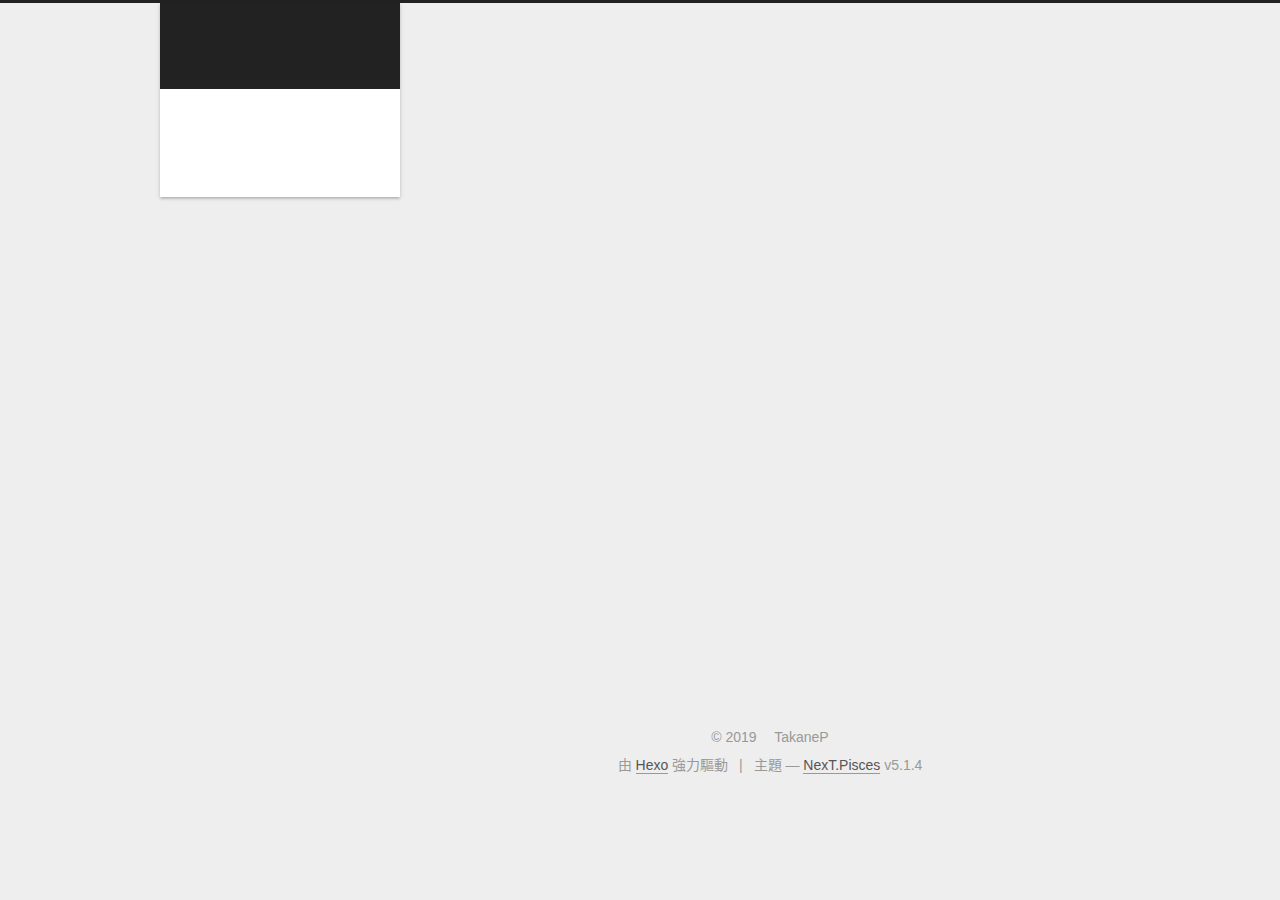
==== commit 7811617b: "Site updated: 2019-02-02 04:02:43" ====
--- a/archives/index.html
+++ b/archives/index.html
@@ -5,7 +5,7 @@
   
 
 
-<html class="theme-next gemini use-motion" lang="en">
+<html class="theme-next pisces use-motion" lang="zh-tw">
 <head><meta name="generator" content="Hexo 3.8.0">
   <meta charset="UTF-8">
 <meta http-equiv="X-UA-Compatible" content="IE=edge">
@@ -85,7 +85,7 @@
 <meta property="og:url" content="http://yoursite.com/archives/index.html">
 <meta property="og:site_name" content="Progress">
 <meta property="og:description" content="A few notes">
-<meta property="og:locale" content="en">
+<meta property="og:locale" content="zh-tw">
 <meta name="twitter:card" content="summary">
 <meta name="twitter:title" content="Progress">
 <meta name="twitter:description" content="A few notes">
@@ -96,7 +96,7 @@
   var NexT = window.NexT || {};
   var CONFIG = {
     root: '/',
-    scheme: 'Gemini',
+    scheme: 'Pisces',
     version: '5.1.4',
     sidebar: {"position":"left","display":"post","offset":12,"b2t":false,"scrollpercent":false,"onmobile":false},
     fancybox: true,
@@ -104,7 +104,7 @@
     motion: {"enable":true,"async":false,"transition":{"post_block":"fadeIn","post_header":"slideDownIn","post_body":"slideDownIn","coll_header":"slideLeftIn","sidebar":"slideUpIn"}},
     duoshuo: {
       userId: '0',
-      author: 'Author'
+      author: '博主'
     },
     algolia: {
       applicationID: '',
@@ -124,7 +124,7 @@
 
 
 
-  <title>Archive | Progress</title>
+  <title>歸檔 | Progress</title>
   
 
 
@@ -136,7 +136,7 @@
 
 </head>
 
-<body itemscope="" itemtype="http://schema.org/WebPage" lang="en">
+<body itemscope="" itemtype="http://schema.org/WebPage" lang="zh-tw">
 
   
   
@@ -184,7 +184,7 @@
             
               <i class="menu-item-icon fa fa-fw fa-home"></i> <br>
             
-            Home
+            首頁
           </a>
         </li>
       
@@ -194,7 +194,7 @@
             
               <i class="menu-item-icon fa fa-fw fa-archive"></i> <br>
             
-            Archives
+            歸檔
           </a>
         </li>
       
@@ -230,7 +230,7 @@
         
           
         
-        Um..! 2 posts in total. Keep on posting.
+        嗯..! 目前共計 2 篇文章。 繼續努力。
       </span>
 
       
@@ -244,6 +244,41 @@
           <div class="collection-title">
             <h1 class="archive-year" id="archive-year-2019">2019</h1>
           </div>
+        
+        
+
+        
+
+  <article class="post post-type-normal" itemscope="" itemtype="http://schema.org/Article">
+    <header class="post-header">
+
+      <h2 class="post-title">
+        
+            <a class="post-title-link" href="/2019/02/02/new-post/" itemprop="url">
+              
+                <span itemprop="name">new_post</span>
+              
+            </a>
+        
+      </h2>
+
+      <div class="post-meta">
+        <time class="post-time" itemprop="dateCreated" datetime="2019-02-02T03:38:01+08:00" content="2019-02-02">
+          02-02
+        </time>
+      </div>
+
+    </header>
+  </article>
+
+
+
+      
+
+        
+        
+        
+
         
         
 
@@ -263,42 +298,7 @@
       </h2>
 
       <div class="post-meta">
-        <time class="post-time" itemprop="dateCreated" datetime="2019-02-02T03:39:46+08:00" content="2019-02-02">
-          02-02
-        </time>
-      </div>
-
-    </header>
-  </article>
-
-
-
-      
-
-        
-        
-        
-
-        
-        
-
-        
-
-  <article class="post post-type-normal" itemscope="" itemtype="http://schema.org/Article">
-    <header class="post-header">
-
-      <h2 class="post-title">
-        
-            <a class="post-title-link" href="/2019/02/02/new-post/" itemprop="url">
-              
-                <span itemprop="name">new_post</span>
-              
-            </a>
-        
-      </h2>
-
-      <div class="post-meta">
-        <time class="post-time" itemprop="dateCreated" datetime="2019-02-02T03:38:01+08:00" content="2019-02-02">
+        <time class="post-time" itemprop="dateCreated" datetime="2019-02-02T03:30:01+08:00" content="2019-02-02">
           02-02
         </time>
       </div>
@@ -362,7 +362,7 @@
                 <a href="/archives/">
               
                   <span class="site-state-item-count">2</span>
-                  <span class="site-state-item-name">posts</span>
+                  <span class="site-state-item-name">文章</span>
                 </a>
               </div>
             
@@ -412,7 +412,7 @@
 </div>
 
 
-  <div class="powered-by">Powered by <a class="theme-link" target="_blank" href="https://hexo.io">Hexo</a></div>
+  <div class="powered-by">由 <a class="theme-link" target="_blank" href="https://hexo.io">Hexo</a> 強力驅動</div>
 
 
 
@@ -420,7 +420,7 @@
 
 
 
-  <div class="theme-info">Theme &mdash; <a class="theme-link" target="_blank" href="https://github.com/iissnan/hexo-theme-next">NexT.Gemini</a> v5.1.4</div>
+  <div class="theme-info">主題 &mdash; <a class="theme-link" target="_blank" href="https://github.com/iissnan/hexo-theme-next">NexT.Pisces</a> v5.1.4</div>
 
 
 
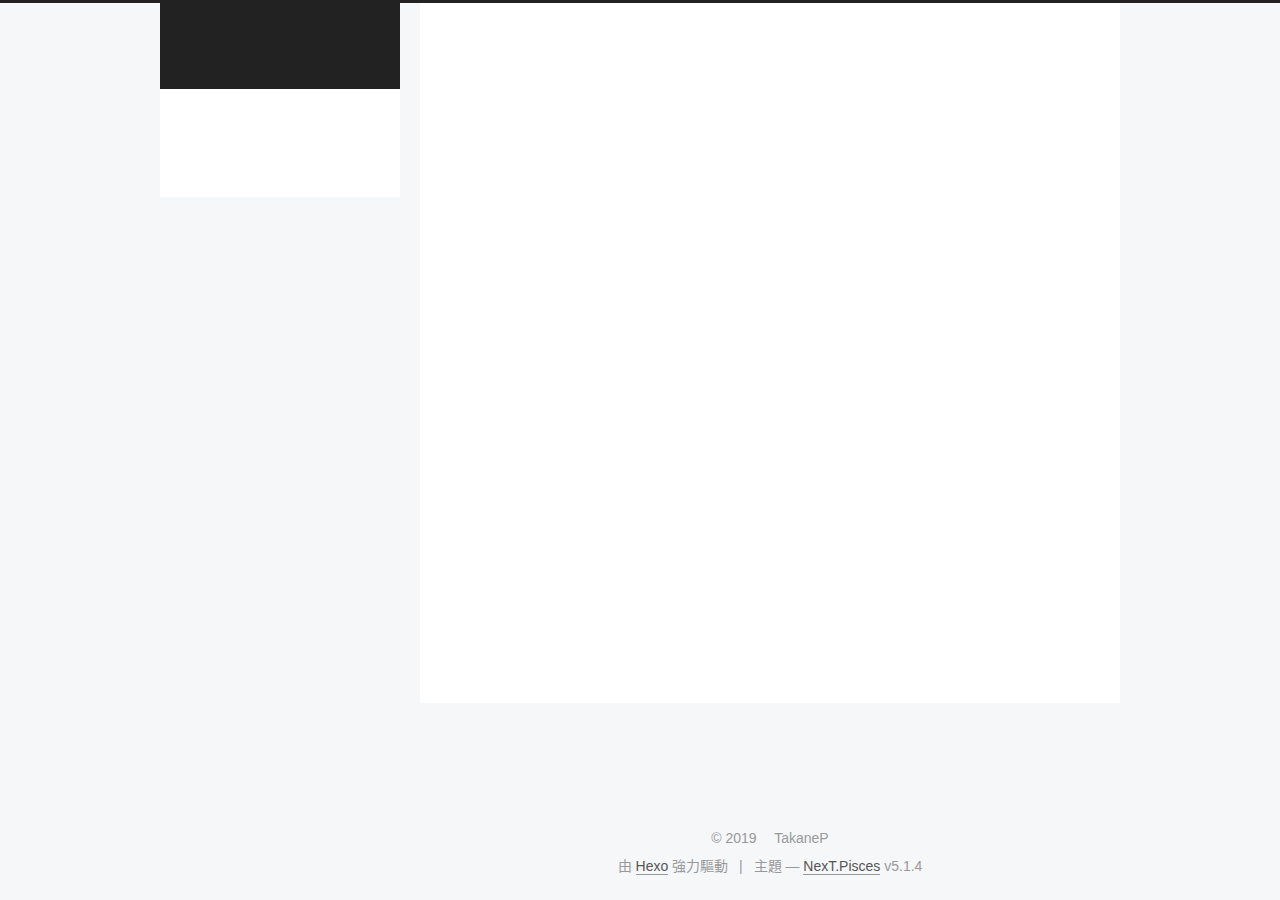
==== commit 2f83fbbd: "Site updated: 2019-02-02 23:52:13" ====
--- a/archives/index.html
+++ b/archives/index.html
@@ -230,7 +230,7 @@
         
           
         
-        嗯..! 目前共計 2 篇文章。 繼續努力。
+        嗯..! 目前共計 4 篇文章。 繼續努力。
       </span>
 
       
@@ -254,9 +254,79 @@
 
       <h2 class="post-title">
         
-            <a class="post-title-link" href="/2019/02/02/new-post/" itemprop="url">
-              
-                <span itemprop="name">new_post</span>
+            <a class="post-title-link" href="/2019/02/02/Longest-substring-no-repeat-chr/" itemprop="url">
+              
+                <span itemprop="name">Longest substring no repeat chr</span>
+              
+            </a>
+        
+      </h2>
+
+      <div class="post-meta">
+        <time class="post-time" itemprop="dateCreated" datetime="2019-02-02T22:40:19+08:00" content="2019-02-02">
+          02-02
+        </time>
+      </div>
+
+    </header>
+  </article>
+
+
+
+      
+
+        
+        
+        
+
+        
+        
+
+        
+
+  <article class="post post-type-normal" itemscope="" itemtype="http://schema.org/Article">
+    <header class="post-header">
+
+      <h2 class="post-title">
+        
+            <a class="post-title-link" href="/2019/02/02/add-two-numbers/" itemprop="url">
+              
+                <span itemprop="name">add two numbers</span>
+              
+            </a>
+        
+      </h2>
+
+      <div class="post-meta">
+        <time class="post-time" itemprop="dateCreated" datetime="2019-02-02T15:14:37+08:00" content="2019-02-02">
+          02-02
+        </time>
+      </div>
+
+    </header>
+  </article>
+
+
+
+      
+
+        
+        
+        
+
+        
+        
+
+        
+
+  <article class="post post-type-normal" itemscope="" itemtype="http://schema.org/Article">
+    <header class="post-header">
+
+      <h2 class="post-title">
+        
+            <a class="post-title-link" href="/2019/02/02/two-sum/" itemprop="url">
+              
+                <span itemprop="name">two sum</span>
               
             </a>
         
@@ -361,7 +431,7 @@
               
                 <a href="/archives/">
               
-                  <span class="site-state-item-count">2</span>
+                  <span class="site-state-item-count">4</span>
                   <span class="site-state-item-name">文章</span>
                 </a>
               </div>
--- a/css/main.css
+++ b/css/main.css
@@ -189,7 +189,7 @@
   font-size: 14px;
   line-height: 2;
   color: #555;
-  background: #eee;
+  background: #f5f7f9;
 }
 @media (max-width: 767px) {
   body {
@@ -445,7 +445,7 @@
 .header-inner {
   margin: 0 auto;
   padding: 100px 0 70px;
-  width: calc(100% - 252px);
+  width: 700px;
 }
 @media (min-width: 1600px) {
   .container .header-inner {
@@ -457,7 +457,7 @@
 }
 .main-inner {
   margin: 0 auto;
-  width: calc(100% - 252px);
+  width: 700px;
 }
 @media (min-width: 1600px) {
   .container .main-inner {
@@ -474,7 +474,7 @@
 .footer-inner {
   box-sizing: border-box;
   margin: 20px auto;
-  width: calc(100% - 252px);
+  width: 700px;
 }
 @media (min-width: 1600px) {
   .container .footer-inner {
@@ -1823,7 +1823,7 @@
   width: 4px;
   height: 4px;
   border-radius: 50%;
-  background: #779c47;
+  background: #ff32f4;
 }
 .links-of-blogroll {
   font-size: 13px;
@@ -2346,6 +2346,16 @@
   transform: translate(-50%, -50%);
   color: #ccc;
 }
+@media (min-width: 768px) and (max-width: 991px) {
+  .busuanzi-count {
+    width: auto;
+  }
+}
+@media (max-width: 767px) {
+  .busuanzi-count {
+    width: auto;
+  }
+}
 .site-uv,
 .site-pv,
 .page-pv {
@@ -2589,7 +2599,7 @@
 .header {
   position: relative;
   margin: 0 auto;
-  width: 75%;
+  width: 960px;
 }
 @media (min-width: 768px) and (max-width: 991px) {
   .header {
@@ -2608,7 +2618,7 @@
   padding: 0;
   width: 240px;
   background: #fff;
-  box-shadow: 0 2px 2px 0 rgba(0,0,0,0.12), 0 3px 1px -2px rgba(0,0,0,0.06), 0 1px 5px 0 rgba(0,0,0,0.12);
+  box-shadow: initial;
   border-radius: initial;
 }
 @media (min-width: 1600px) {
@@ -2649,7 +2659,7 @@
   }
 }
 .container .main-inner {
-  width: 75%;
+  width: 960px;
 }
 @media (min-width: 768px) and (max-width: 991px) {
   .container .main-inner {
@@ -2665,10 +2675,10 @@
   float: right;
   box-sizing: border-box;
   padding: 40px;
-  width: calc(100% - 252px);
+  width: 700px;
   background: #fff;
   min-height: 700px;
-  box-shadow: 0 2px 2px 0 rgba(0,0,0,0.12), 0 3px 1px -2px rgba(0,0,0,0.06), 0 1px 5px 0 rgba(0,0,0,0.12);
+  box-shadow: initial;
   border-radius: initial;
 }
 @media (min-width: 768px) and (max-width: 991px) {
@@ -2691,7 +2701,7 @@
   float: left;
   margin-top: 300px;
   width: 240px;
-  background: #eee;
+  background: #f5f7f9;
   box-shadow: none;
 }
 @media (min-width: 768px) and (max-width: 991px) {
@@ -2708,7 +2718,7 @@
   display: none;
 }
 .footer-inner {
-  width: 75%;
+  width: 960px;
   padding-left: 260px;
 }
 @media (min-width: 768px) and (max-width: 991px) {
@@ -2849,7 +2859,7 @@
   width: 240px;
   color: #555;
   background: #fff;
-  box-shadow: 0 2px 2px 0 rgba(0,0,0,0.12), 0 3px 1px -2px rgba(0,0,0,0.06), 0 1px 5px 0 rgba(0,0,0,0.12), 0 -1px 0.5px 0 rgba(0,0,0,0.09);
+  box-shadow: initial;
   border-radius: initial;
   opacity: 0;
 }
@@ -2976,148 +2986,8 @@
   white-space: nowrap;
   text-overflow: ellipsis;
 }
-.content-wrap {
-  padding: initial;
-  background: initial;
-  box-shadow: initial;
-  border-radius: initial;
-}
-.post-block {
-  padding: 40px;
-  background: #fff;
-  box-shadow: 0 2px 2px 0 rgba(0,0,0,0.12), 0 3px 1px -2px rgba(0,0,0,0.06), 0 1px 5px 0 rgba(0,0,0,0.12);
-  border-radius: initial;
-}
-#posts > article + article .post-block {
-  margin-top: 12px;
-  box-shadow: 0 2px 2px 0 rgba(0,0,0,0.12), 0 3px 1px -2px rgba(0,0,0,0.06), 0 1px 5px 0 rgba(0,0,0,0.12), 0 -1px 0.5px 0 rgba(0,0,0,0.09);
-  border-radius: initial;
-}
-.comments {
-  padding: 40px;
-  margin: initial;
-  margin-top: 12px;
-  background: #fff;
-  box-shadow: 0 2px 2px 0 rgba(0,0,0,0.12), 0 3px 1px -2px rgba(0,0,0,0.06), 0 1px 5px 0 rgba(0,0,0,0.12), 0 -1px 0.5px 0 rgba(0,0,0,0.09);
-  border-radius: initial;
-}
-.posts-expand {
-  padding-top: initial;
-}
-.post-nav-divider {
-  width: 4%;
-}
-.post-nav-item {
-  width: 48%;
-}
-.post-eof,
-.post-spread {
-  display: none !important;
-}
-.pagination {
-  margin: 12px 0 0;
-  border-top: initial;
-  background: #fff;
-  box-shadow: 0 2px 2px 0 rgba(0,0,0,0.12), 0 3px 1px -2px rgba(0,0,0,0.06), 0 1px 5px 0 rgba(0,0,0,0.12), 0 -1px 0.5px 0 rgba(0,0,0,0.09);
-  border-radius: initial;
-  padding: 10px 0 10px;
-}
-.pagination .prev,
-.pagination .next,
-.pagination .page-number {
-  margin-bottom: initial;
-  top: initial;
-}
-.main {
-  padding-bottom: initial;
-}
-.footer {
-  bottom: auto;
-}
-.post-header h1,
-.post-header h2 {
-  margin: initial;
-}
-.posts-expand .post-title-link {
-  line-height: inherit;
-}
-.posts-expand .post-title {
-  font-size: 1.7em;
-}
-.post-body h1 {
-  font-size: 1.6em;
-  border-bottom: 1px solid #eee;
-}
-.post-body h2 {
-  font-size: 1.45em;
-  border-bottom: 1px solid #eee;
-}
-.post-body h3 {
-  font-size: 1.3em;
-  border-bottom: 1px dotted #eee;
-}
-.post-body h4 {
-  font-size: 1.2em;
-}
-.post-body h5 {
-  font-size: 1.07em;
-}
-.post-body h6 {
-  font-size: 1.03em;
-}
-@media (min-width: 768px) and (max-width: 991px) {
-  .content-wrap {
-    padding: 10px;
-  }
-  .posts-expand {
-    margin: initial;
-  }
-  .posts-expand .post-button {
-    margin-top: 20px;
-  }
-  .post-block {
-    padding: 20px;
-    box-shadow: 0 2px 2px 0 rgba(0,0,0,0.12), 0 3px 1px -2px rgba(0,0,0,0.06), 0 1px 5px 0 rgba(0,0,0,0.12), 0 -1px 0.5px 0 rgba(0,0,0,0.09);
-    border-radius: initial;
-  }
-  #posts > article + article .post-block {
-    margin-top: 10px;
-  }
-  .comments {
-    margin-top: 10px;
-    padding: 10px 20px;
-  }
-  .pagination {
-    margin: 10px 0 0;
-  }
-}
-@media (max-width: 767px) {
-  .content-wrap {
-    padding: 8px;
-  }
-  .posts-expand {
-    margin: initial;
-  }
-  .posts-expand .post-button {
-    margin-top: 12px;
-  }
-  .posts-expand img {
-    padding: initial !important;
-  }
-  .post-block {
-    padding: 12px;
-    min-height: auto;
-    box-shadow: 0 2px 2px 0 rgba(0,0,0,0.12), 0 3px 1px -2px rgba(0,0,0,0.06), 0 1px 5px 0 rgba(0,0,0,0.12), 0 -1px 0.5px 0 rgba(0,0,0,0.09);
-    border-radius: initial;
-  }
-  #posts > article + article .post-block {
-    margin-top: 8px;
-  }
-  .comments {
-    margin-top: 8px;
-    padding: 0 12px;
-  }
-  .pagination {
-    margin: 8px 0 0;
-  }
-}
+@media (max-width: 767px) {
+  .post-body {
+    text-align: justify;
+  }
+}
